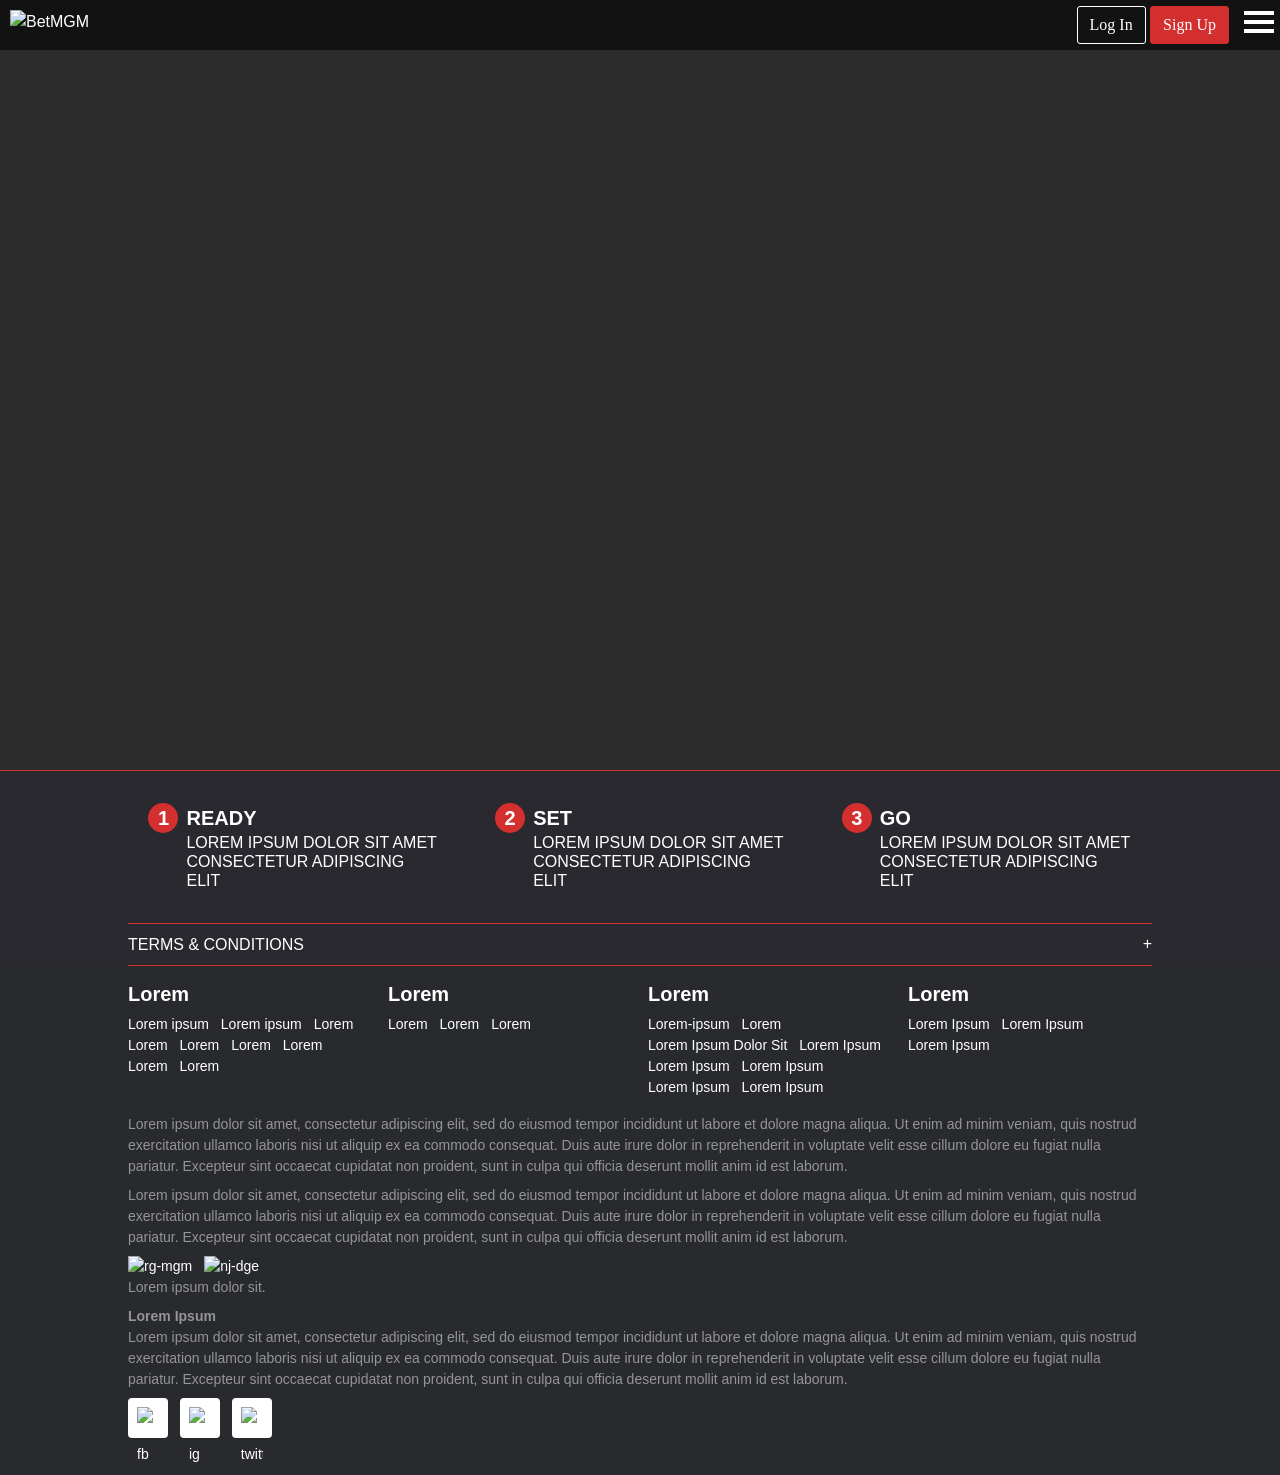
==== LP Tester Tool latest version 07.07/index.html @ 69df2539 "Add files via upload" ====
<!DOCTYPE html>
<html lang="en">
<link rel="stylesheet" href="./style.css">
<link rel="stylesheet" href="./header.css">
<link rel="stylesheet" href="./mobileview.css">
<link rel="stylesheet" href="./bottom.css">
<link rel="stylesheet" href="./sidemenu.css">

<head>
  <meta charset="UTF-8">
  <title>Landing Page Tool</title>
</head>

<body>
  <div class="header-mobile">
    <div class="header-betmgm">
      <div class="header-logo">
        <img src="https://scmedia.itsfogo.com/$-$/a81dc586a10a4528b06f33ec41627056.svg" alt="BetMGM" class="brand-logo"
          id="brandLogo-betmgm">
      </div>
      <div class="betmgm-button-container">
        <a class="button button-secondary-betmgm">Log In</a>
        <a class="button button-primary-betmgm" id="btnColorMC">Sign Up</a>
        <!-- Hamburger Icon -->
        <div class="hamburger" onclick="toggleMenu()">
          <div></div>
          <div></div>
          <div></div>
        </div>
      </div>
    </div>

    <div class="header-borgata">
      <div class="header-logo">
        <img src="https://scmedia.itsfogo.com/$-$/8aa87cace9824f0e895d41fa8accbc35.svg" class="brand-logo" alt="Borgata"
          id="brandLogo-borgata">
      </div>
      <div class="borgata-button-container">
        <a class="button button-secondary-borgata">LOG IN</a>
        <a class="button button-primary-borgata" id="btnColorBC">REGISTER</a>
        <div class="hamburger" onclick="toggleMenu()">
          <div></div>
          <div></div>
          <div></div>
        </div>
      </div>
    </div>

    <div class="header-wof">
      <div class="header-logo">
        <img src="https://scmedia.wheeloffortunecasino.com/$-$/0562de9d17fb436cbad1a27a4b3942be.svg" alt="BetMGM"
          class="brand-logo" id="brandLogo-wof">
      </div>
      <div class="wof-button-container">
        <a class="button button-secondary-wof">LOG IN</a>
        <a class="button button-primary-wof" id="btnColorWOF">SIGN UP</a>
        <div class="hamburger" onclick="toggleMenu()">
          <div></div>
          <div></div>
          <div></div>
        </div>
      </div>
    </div>

    <div class="header-pc">
      <div class="header-logo">
        <img src="https://scmedia.itsfogo.com/$-$/dfc83d8300fb4c0f9302c4e52c31d0fd.png" alt="BetMGM" class="brand-logo"
          id="brandLogo-pc">
      </div>
      <div class="pc-button-container">
        <a class="button button-secondary-pc">LOG IN</a>
        <a class="button button-primary-pc" id="btnColorPC">SIGN UP</a>
        <div class="hamburger" onclick="toggleMenu()">
          <div></div>
          <div></div>
          <div></div>
        </div>
      </div>
    </div>
  </div>

  <div id="preview" class="preview-container preview-desktop">
    <div id="hero" class="hero-image left">
      <img id="heroImg" src="" alt="">
      <button class="button button-primary-betmgm buttonHero">Sign Up</button>
      <button class="button button-primary-borgata buttonHero">SIGN UP</button>
      <button class="button button-primary-wof buttonHero">SIGN UP</button>
      <button class="button button-primary-pc buttonHero">SIGN UP</button>
    </div>
  </div>

  <div class="preview-mobile">
    <div id="preview-mobile" class="preview-container preview-mobile_inner-box">
      <div id="hero" class="hero-image left">
        <img id="mobileImg" src="" alt="">
      </div>
    </div>
  </div>

  <div class="bottom-container">
    <section class="steps">
      <div class="one-wrapper">
        <div class="steps-list">
          <div class="steps-item">
            <span class="steps-circle">1</span>
            <div class="steps-content">
              <p class="steps-title">READY</p>
              <p class="steps-copy">Lorem ipsum dolor sit amet consectetur adipiscing elit</p>
            </div>
          </div>
          <div class="steps-item">
            <span class="steps-circle">2</span>
            <div class="steps-content">
              <p class="steps-title">SET</p>
              <p class="steps-copy">Lorem ipsum dolor sit amet consectetur adipiscing elit</p>
            </div>
          </div>
          <div class="steps-item-3">
            <span class="steps-circle">3</span>
            <div class="steps-content">
              <p class="steps-title">GO</p>
              <p class="steps-copy">Lorem ipsum dolor sit amet consectetur adipiscing elit</p>
            </div>
          </div>
        </div>
      </div>
    </section>

    <section class="tyc">
      <div class="one-wrapper">
        <div class="tyc-container">
          <input class="tyc-toggle h-hide" aria-hidden="true" type="checkbox" name="tyc-checkbox" id="tyc-checkbox">
          <label class="tyc-title" for="tyc-checkbox">TERMS & CONDITIONS</label>
          <div class="tyc-content" aria-hidden="false">
            <p><strong>LOREM IPSUM</strong></p>
            <ul>
              <li>
                "Sed ut perspiciatis unde omnis iste natus error sit voluptatem accusantium doloremque laudantium, totam
                rem aperiam, eaque ipsa quae ab illo inventore veritatis et quasi architecto beatae vitae dicta sunt
                explicabo. Nemo enim ipsam voluptatem quia voluptas sit aspernatur aut odit aut fugit, sed quia
                consequuntur magni dolores eos qui ratione voluptatem sequi nesciunt. Neque porro quisquam est, qui
                dolorem ipsum quia dolor sit amet, consectetur, adipisci velit, sed quia non numquam eius modi tempora
                incidunt ut labore et dolore magnam aliquam quaerat voluptatem. Ut enim ad minima veniam, quis nostrum
                exercitationem ullam corporis suscipit laboriosam, nisi ut aliquid ex ea commodi consequatur? Quis autem
                vel eum iure reprehenderit qui in ea voluptate velit esse quam nihil molestiae consequatur, vel illum
                qui dolorem eum fugiat quo voluptas nulla pariatur?"
              </li>
            </ul>
            <p>
              <strong>LOREM IPSUM</strong>
            </p>
            <ul>
              <li>
                "Sed ut perspiciatis unde omnis iste natus error sit voluptatem accusantium doloremque laudantium, totam
                rem aperiam, eaque ipsa quae ab illo inventore veritatis et quasi architecto beatae vitae dicta sunt
                explicabo. Nemo enim ipsam voluptatem quia voluptas sit aspernatur aut odit aut fugit, sed quia
                consequuntur magni dolores eos qui ratione voluptatem sequi nesciunt. Neque porro quisquam est, qui
                dolorem ipsum quia dolor sit amet, consectetur, adipisci velit, sed quia non numquam eius modi tempora
                incidunt ut labore et dolore magnam aliquam quaerat voluptatem. Ut enim ad minima veniam, quis nostrum
                exercitationem ullam corporis suscipit laboriosam, nisi ut aliquid ex ea commodi consequatur? Quis autem
                vel eum iure reprehenderit qui in ea voluptate velit esse quam nihil molestiae consequatur, vel illum
                qui dolorem eum fugiat quo voluptas nulla pariatur?"
              </li>
            </ul>
            <p>
              <strong>LOREM IPSUM</strong>
            </p>
            <ul>
              <li>
                "Sed ut perspiciatis unde omnis iste natus error sit voluptatem accusantium doloremque laudantium, totam
                rem aperiam, eaque ipsa quae ab illo inventore veritatis et quasi architecto beatae vitae dicta sunt
                explicabo. Nemo enim ipsam voluptatem quia voluptas sit aspernatur aut odit aut fugit, sed quia
                consequuntur magni dolores eos qui ratione voluptatem sequi nesciunt. Neque porro quisquam est, qui
                dolorem ipsum quia dolor sit amet, consectetur, adipisci velit, sed quia non numquam eius modi tempora
                incidunt ut labore et dolore magnam aliquam quaerat voluptatem. Ut enim ad minima veniam, quis nostrum
                exercitationem ullam corporis suscipit laboriosam, nisi ut aliquid ex ea commodi consequatur? Quis autem
                vel eum iure reprehenderit qui in ea voluptate velit esse quam nihil molestiae consequatur, vel illum
                qui dolorem eum fugiat quo voluptas nulla pariatur?"
              </li>
            </ul>
            <p>
              <strong>LOREM IPSUM</strong>
            </p>
            <ul>
              <li>
                "Sed ut perspiciatis unde omnis iste natus error sit voluptatem accusantium doloremque laudantium, totam
                rem aperiam, eaque ipsa quae ab illo inventore veritatis et quasi architecto beatae vitae dicta sunt
                explicabo. Nemo enim ipsam voluptatem quia voluptas sit aspernatur aut odit aut fugit, sed quia
                consequuntur magni dolores eos qui ratione voluptatem sequi nesciunt. Neque porro quisquam est, qui
                dolorem ipsum quia dolor sit amet, consectetur, adipisci velit, sed quia non numquam eius modi tempora
                incidunt ut labore et dolore magnam aliquam quaerat voluptatem. Ut enim ad minima veniam, quis nostrum
                exercitationem ullam corporis suscipit laboriosam, nisi ut aliquid ex ea commodi consequatur? Quis autem
                vel eum iure reprehenderit qui in ea voluptate velit esse quam nihil molestiae consequatur, vel illum
                qui dolorem eum fugiat quo voluptas nulla pariatur?"
              </li>
            </ul>
            <p>
              <strong>LOREM IPSUM</strong>
            </p>
            <ul>
              <li>
                "Sed ut perspiciatis unde omnis iste natus error sit voluptatem accusantium doloremque laudantium, totam
                rem aperiam, eaque ipsa quae ab illo inventore veritatis et quasi architecto beatae vitae dicta sunt
                explicabo. Nemo enim ipsam voluptatem quia voluptas sit aspernatur aut odit aut fugit, sed quia
                consequuntur magni dolores eos qui ratione voluptatem sequi nesciunt. Neque porro quisquam est, qui
                dolorem ipsum quia dolor sit amet, consectetur, adipisci velit, sed quia non numquam eius modi tempora
                incidunt ut labore et dolore magnam aliquam quaerat voluptatem. Ut enim ad minima veniam, quis nostrum
                exercitationem ullam corporis suscipit laboriosam, nisi ut aliquid ex ea commodi consequatur? Quis autem
                vel eum iure reprehenderit qui in ea voluptate velit esse quam nihil molestiae consequatur, vel illum
                qui dolorem eum fugiat quo voluptas nulla pariatur?"
              </li>
            </ul>
          </div>
        </div>
    </section>

    <footer class="lp-footer">
      <div class="one-wrapper">
        <!-- INTERNAL -->
        <div class="internal-content">
          <div class="l-flex__item l-flex--column">
            <h4 class="lp-footer__links-category">Lorem</h4>
            <ul class="lp-footer__links-list">
              <li class="list-inline-item">
                <a>Lorem ipsum</a>
              </li>
              <li class="list-inline-item">
                <a>Lorem ipsum</a>
              </li>
              <li class="list-inline-item">
                <a>Lorem</a>
              </li>
              <li class="list-inline-item">
                <a>Lorem</a>
              </li>
              <li class="list-inline-item">
                <a>Lorem</a>
              </li>
              <li class="list-inline-item">
                <a>Lorem</a>
              </li>
              <li class="list-inline-item">
                <a>Lorem</a>
              </li>
              <li class="list-inline-item">
                <a>Lorem</a>
              </li>
              <li class="list-inline-item">
                <a>Lorem</a>
              </li>


            </ul>
          </div>
          <div class="l-flex__item l-flex--column">
            <h4 class="lp-footer__links-category">
              <span>Lorem</span>
            </h4>
            <ul class="lp-footer__links-list">
              <li class="list-inline-item">
                <a>Lorem</a>
              </li>
              <li class="list-inline-item">
                <a>Lorem</a>
              </li>
              <li class="list-inline-item">
                <a>Lorem</a>
              </li>
            </ul>
          </div>
          <div class="l-flex__item l-flex--column">
            <h4 class="lp-footer__links-category">Lorem</h4>
            <ul class="lp-footer__links-list">
              <li class="list-inline-item">
                <a>Lorem-ipsum</a>
              </li>
              <li class="list-inline-item">
                <a>Lorem</a>
              </li>
              <li class="list-inline-item">
                <a>Lorem Ipsum Dolor Sit</a>
              </li>
              <li class="list-inline-item">
                <a>Lorem Ipsum</a>
              </li>
              <li class="list-inline-item">
                <a>Lorem Ipsum</a>
              </li>
              <li class="list-inline-item">
                <a>Lorem Ipsum</a>
              </li>
              <li class="list-inline-item">
                <a>Lorem Ipsum</a>
              </li>
              <li class="list-inline-item">
                <a>Lorem Ipsum</a>
              </li>
            </ul>
          </div>
          <div class="l-flex__item l-flex--column">
            <h4 class="lp-footer__links-category">Lorem</h4>
            <ul class="lp-footer__links-list">

              <li class="list-inline-item">
                <a>Lorem Ipsum</a>
              </li>
              <li class="list-inline-item">
                <a>Lorem Ipsum</a>
              </li>
              <li class="list-inline-item">
                <a>Lorem Ipsum</a>
              </li>
            </ul>
          </div>
        </div>
        <!-- LICENSE -->
        <div class="footer-container">

          <!-- COOKIE POLICY -->
          <p class="footer-message">Lorem ipsum dolor sit amet, consectetur adipiscing elit, sed do eiusmod tempor
            incididunt ut labore et dolore magna aliqua. Ut enim ad minim veniam, quis nostrud exercitation ullamco
            laboris nisi ut aliquip ex ea commodo consequat. Duis aute irure dolor in reprehenderit in voluptate velit
            esse cillum dolore eu fugiat nulla pariatur. Excepteur sint occaecat cupidatat non proident, sunt in culpa
            qui officia deserunt mollit anim id est laborum.</p>
          <!-- LICENSE -->
          <p class="footer-message">Lorem ipsum dolor sit amet, consectetur adipiscing elit, sed do eiusmod tempor
            incididunt ut labore et dolore magna aliqua. Ut enim ad minim veniam, quis nostrud exercitation ullamco
            laboris nisi ut aliquip ex ea commodo consequat. Duis aute irure dolor in reprehenderit in voluptate velit
            esse cillum dolore eu fugiat nulla pariatur. Excepteur sint occaecat cupidatat non proident, sunt in culpa
            qui officia deserunt mollit anim id est laborum.</p>

          <!-- LOGOS -->
          <div class="license-logos">

            <a><img alt="rg-mgm" loading="lazy"
                src="https://scmedia.itsfogo.com/$-$/f6491e793e2b4af99b255ba7e7f6315b.png?h=55&amp;w=55"></a>

            <a><img alt="nj-dge" src="https://scmedia.nj.betmgm.com/$-$/0bf3a90ddbb54d0593bff4dd12b286a5.png?h=55"></a>

            <p class="footer-message">Lorem ipsum dolor sit.</p>

          </div>
          <!---- ACCESSIBILITY --->
          <span class="footer-message"><strong>Lorem Ipsum</strong></span>
          <p class="footer-message">Lorem ipsum dolor sit amet, consectetur adipiscing elit, sed do eiusmod tempor
            incididunt ut labore et dolore magna aliqua. Ut enim ad minim veniam, quis nostrud exercitation ullamco
            laboris nisi ut aliquip ex ea commodo consequat. Duis aute irure dolor in reprehenderit in voluptate velit
            esse cillum dolore eu fugiat nulla pariatur. Excepteur sint occaecat cupidatat non proident, sunt in culpa
            qui officia deserunt mollit anim id est laborum.</p>
          <!-- SOCIAL -->
           <div class="social-content">
           <a>
            <img class="footer-social-logo fb" src="https://www.svgrepo.com/show/501193/facebook-boxed.svg" alt="theme-fb" loading="lazy">
           </a>
           <a>
            <img class="footer-social-logo ig" src="https://www.svgrepo.com/show/521711/instagram.svg" alt="theme-ig" loading="lazy">
           </a>
           <a>
            <img  class="footer-social-logo twitter" src="https://www.svgrepo.com/show/508977/twitter-3.svg" alt="theme-twitter" loading="lazy">
           </a>
           </div>

                 <!-- <div class="social-content">
      <a>
      <img class="footer-social-logo fb" style="height: auto;" alt="theme-fb" loading="lazy" src="https://scmedia.nj.betmgm.com/$-$/13b02620106f4c2095b453608402f549.png">
      </a>
      <a>
      <img class="footer-social-logo ig" style="height: auto;" alt="theme-ig" loading="lazy" src="https://scmedia.nj.betmgm.com/$-$/e244be9983c54921a8151d3aa31d2e16.png">
      </a>
      <a>
      <img class="footer-social-logo twitter" style="height: auto;" alt="theme-tw" loading="lazy" src="https://www.svgrepo.com/show/508977/twitter-3.svg">
      </a>
      </div> -->
          <!-- <div class="social-content">
            <a>
              <img class="footer-social-logo fb" style="height: auto;" alt="theme-fb" loading="lazy"
                src="./LP Tester Tool latest version/Assets/facebook-svgrepo-com.svg">
            </a>
            <a>
              <img class="footer-social-logo ig" style="height: auto;" alt="theme-ig" loading="lazy"
                src="./LP Tester Tool latest version/Assets/instagram-svgrepo-com.svg">
            </a>
            <a>
              <img class="footer-social-logo twitter" style="height: auto; " alt="theme-tw" loading="lazy"
                src="./LP Tester Tool latest version/Assets/twitter-154-svgrepo-com.svg">
            </a>
          </div> -->
        </div>
      </div>
  </div>
  <div class="menu-content" id="menu">
    <div class="pop-up-container">
      <div class="controls">
        <div class="select-brand">
          <div class="label">Select Brand</div>
          <div class="icons">
            <div class="betmgm-icon" data-brand="betmgm"><img src="./Assets/betmgm.svg"></div>
            <div class="borgata-icon" data-brand="borgata"><img src="./Assets/borgata.svg"></div>
            <div class="wof-icon" data-brand="wof"><img src="./Assets/wof.svg"></div>
            <div class="pc-icon" data-brand="pc"><img src="./Assets/pc.svg"></div>
          </div>
        </div>

        <div class="state-selector" style="margin-top: 1rem;">
          <div class="label">Select State</div>
          <select id="stateSelect" style="color: black;"></select>
        </div>

        <div class="product-type-selector">
          <div class="label">Select Product</div>
          <select id="productType" style="color: black;">
            <option value="casino">Casino</option>
            <option value="poker">Poker</option>
            <option value="sports">Sports</option>
          </select>

          <div class="finalize-container">
            <button id="submitBtnState" class="finalize" style="color: #FFF;">Save</button>
          </div>
        </div>




        <div class="upload-container">
          <div class="label">
            Upload Assets
          </div>
          <label style="margin-bottom: 1rem;">
            Hero Position
            <select id="heroPosition" style="color: black;">
              <option value="left">Left</option>
              <option value="center">Center</option>
              <option value="right">Right</option>
            </select>
          </label>
          <div class="hero-position-container">

          </div>
          <label>
            Desktop Background
          </label>
          <div class="file-upload-wrapper">
            <input type="file" id="bgUpload" accept="image/*">
          </div>
          <label>
            Mobile Background
          </label>
          <input type="file" id="mobileUpload" accept="image/*">
          <label>
            Hero PNG
          </label>
          <input type="file" id="heroUpload" accept="image/png">
          <button onclick="resetView()">Reset</button>
        </div>

        <div class="mobile-view">
          <div class="switch-box">
            <label class="switch">
              <input type="checkbox">
              <span class="slider round"></span>
            </label>
            <label class="mobile-label">Mobile View</label>
          </div>

          <div id="imgAdjust" class="image-adjust">
            <div class="adjustWidth">
              <label for="adjust" class="dimension-adjust">Width</label>
              <input type="text" id="currentWidth" name="adjust-width" />
            </div>

            <div class="adjustHeight">
              <label for="adjust" class="dimension-adjust">Height</label>
              <input type="text" id="currentHeight" name="adjust-height" />
            </div>
          </div>
          <button class="finalize">Save</button>
        </div>
      </div>
    </div>
  </div>
  </div>

  <script>
    const preview = document.getElementById('preview');
    const previewMobile = document.getElementById('preview-mobile');
    const heroDiv = document.getElementById('hero');
    const heroImg = document.getElementById('heroImg');
    const mobileUpload = document.getElementById('mobileImg'); // Where the mobile image will be shown
    const bgUpload = document.getElementById('bgUpload');
    const mobileUpload2 = document.getElementById('mobileUpload'); // The upload button for mobile image
    const heroUpload = document.getElementById('heroUpload');
    const currentWidth = document.getElementById("currentWidth");
    const currentHeight = document.getElementById("currentHeight");
    const previewInnerBox = document.querySelector('.preview-mobile_inner-box');
    const finalizeButton = document.querySelector('.finalize'); // Save Button
    const heroPosition = document.getElementById("heroPosition");
    const checkBox = document.querySelector(".switch input");
    const headerMobile = document.querySelector(".header-mobile");
    const headerBetMGM = document.querySelector(".header-betmgm");
    const headerBorgata = document.querySelector(".header-borgata");
    const headerWOF = document.querySelector(".header-wof");
    const headerPC = document.querySelector(".header-pc");
    const buttonBorgata = document.querySelector(".button-primary-borgata");

    let imageUploaded = false;

    document.getElementById('heroPosition').addEventListener('change', function () {
      heroDiv.className = `hero-image ${this.value}`;
    });

    // Desktop Upload - Image on Desktop only shows on Desktop
    document.getElementById('bgUpload').addEventListener('change', function (e) {
      const file = e.target.files[0];
      if (file) {
        const url = URL.createObjectURL(file);
        preview.style.backgroundImage = `url('${url}')`;
      }
    });

    // Mobile Upload - Image uploaded on Mobile only shows on Mobile

    mobileUpload2.addEventListener('change', function (e) {
      const file = e.target.files[0];
      if (file) {
        const url = URL.createObjectURL(file);
        previewMobile.style.backgroundImage = `url('${url}')`;

        // Upon upload, allows DOM to "read" image data thus allowing us to extract its width and height values and display it on the input text tag.
        const img = new Image();
        img.src = url;
        img.onload = function () {
          currentWidth.value = `${img.width}`;
          currentHeight.value = `${img.height}`;
        };
      }
    });

    // Function to apply changes - Allows us to modify the value in the input text tag of width and height
    function applyChanges() {
      const newHeight = currentHeight.value.trim();
      const newWidth = currentWidth.value.trim();

      if (newHeight && !isNaN(newHeight)) {
        previewInnerBox.style.height = `${newHeight}px`;
      }

      if (newWidth && !isNaN(newWidth)) {
        previewInnerBox.style.width = `${newWidth}px`;
      }
    }

    // Makes Save button functional - Applies the new width and height we place
    finalizeButton.addEventListener('click', applyChanges);

    // Apply changes when Enter is pressed in the input fields
    currentWidth.addEventListener('keydown', function (e) {
      if (e.key === 'Enter') {
        applyChanges();
      }
    });

    currentHeight.addEventListener('keydown', function (e) {
      if (e.key === 'Enter') {
        applyChanges();
      }
    });

    document.getElementById('heroUpload').addEventListener('change', function (e) {
      const file = e.target.files[0];
      if (file) {
        const url = URL.createObjectURL(file);
        heroImg.src = url;
      }
    });

    function updateHeroButtonsVisibility() {
      const heroImg = document.getElementById('heroImg');
      const buttons = document.querySelectorAll('.buttonHero');

      if (!heroImg.src || heroImg.src.endsWith('/')) {
        buttons.forEach(btn => {
          btn.style.display = 'none';
        });
      } else {
        buttons.forEach(btn => {
          btn.style.display = 'none';
        });
      }
    }

    function resetView() {
      heroImg.src = "";
      updateHeroButtonsVisibility();
      preview.style.backgroundImage = "";
      previewMobile.style.backgroundImage = "";
      heroImg.src = "";
      bgUpload.value = "";
      mobileUpload2.value = "";
      heroUpload.value = "";
      currentHeight.value = "";
      currentWidth.value = "";
      heroPosition.value = "left";

      imgAdjust.style.opacity = "0";
      finalizeButton.style.opacity = "0";

      document.querySelectorAll('.buttonHero').forEach(btn => {
        btn.style.display = "none";
      });
    }

    preview.style.backgroundImage = '';
    previewMobile.style.backgroundImage = '';
    heroImg.src = '';
    bgUpload.value = '';
    mobileUpload2.value = '';
    heroUpload.value = '';
    currentHeight.value = "";
    currentWidth.value = "";
    heroPosition.value = "left";

    const headers = {
      'betmgm': document.querySelector('.header-betmgm'),
      'borgata': document.querySelector('.header-borgata'),
      'wof': document.querySelector('.header-wof'),
      'pc': document.querySelector('.header-pc'),
    };

    const icons = {
      'betmgm': document.querySelector('.betmgm-icon'),
      'borgata': document.querySelector('.borgata-icon'),
      'wof': document.querySelector('.wof-icon'),
      'pc': document.querySelector('.pc-icon'),
    };

    const controls = document.querySelector('.controls');
    const uploadContainer = document.querySelector('.upload-container');
    const stateSelector = document.querySelector('.state-selector');
    const productTypeSelector = document.querySelector('.product-type-selector');
    const finalizeContainer = document.querySelector('.finalize-container');
    const mobileviewContainer = document.querySelector('.mobile-view');

    const headerBackgrounds = {
      'betmgm': '#121212',
      'borgata': '#292a2e',
      'wof': '#121212',
      'pc': '#211551',
    };

    const buttons = {
      'betmgm': document.querySelector(".preview-desktop .button-primary-betmgm"),
      'borgata': document.querySelector(".preview-desktop .button-primary-borgata"),
      'wof': document.querySelector(".preview-desktop .button-primary-wof"),
      'pc': document.querySelector(".preview-desktop .button-primary-pc")
    };

    // 🖌️ Function to apply background color to all relevant containers
    function applyBackgroundColor(brand) {
      const bgColor = headerBackgrounds[brand];

      controls.style.backgroundColor = bgColor;
      uploadContainer.style.backgroundColor = bgColor;
      stateSelector.style.backgroundColor = bgColor;
      productTypeSelector.style.backgroundColor = bgColor;
      finalizeContainer.style.backgroundColor = bgColor;
      mobileviewContainer.style.backgroundColor = bgColor;
    }

    // 👁️ Function to show the correct header
    function showHeader(brand) {
      Object.keys(headers).forEach(key => {
        headers[key].style.display = (key === brand) ? 'flex' : 'none';
      });

      applyBackgroundColor(brand);
    }


    // Add event listeners to each icon
    Object.keys(icons).forEach(brand => {
      icons[brand].addEventListener('click', () => {
        showHeader(brand);
      });
    });

    // ✅ Set default brand on page load
    document.addEventListener('DOMContentLoaded', () => {
      const defaultBrand = 'betmgm';
      showHeader(defaultBrand);
    });

    document.addEventListener("DOMContentLoaded", function () {

      const desktopPreview = document.querySelector(".preview-desktop");
      const mobilePreview = document.querySelector(".preview-mobile");
      const headerMobile = document.querySelector(".header-mobile");
      const headerBetMGM = document.querySelector(".header-betmgm");
      const headerBorgata = document.querySelector(".header-borgata");
      const headerWOF = document.querySelector(".header-wof");
      const headerPC = document.querySelector(".header-pc");
      const headerBorgataIMG = document.querySelector(".header-wof img");
      const buttonBorgata = document.querySelector(".preview-desktop .button-primary-borgata");
      const stepsList = document.querySelector(".steps-list");
      const oneWrapper = document.querySelector(".one-wrapper");
      const stepsItems = document.querySelectorAll('.steps-item');
      const bottomContainer = document.querySelector('.bottom-container');
      const stepsItem3 = document.querySelector(".steps-item-3");
      const tycContainer = document.querySelector(".tyc-container");
      const internalContent = document.querySelector(".internal-content");
      const footerContainer = document.querySelector(".footer-container");



      let attempts = 0;
      const maxAttempts = 2;

      const intervalId = setInterval(() => {
        attempts++;
        const src = heroImg.getAttribute("src");
        const isEmpty = !src || src.trim() === "" || src.includes("about:blank");
        const isChecked = checkBox.checked;

        if (isEmpty || !isChecked) {
          document.querySelectorAll('.buttonHero').forEach(btn => {
            btn.style.display = "none";
            console.log(`attempt ${attempts}`);
          });
        }

        if (attempts >= maxAttempts) {
          clearInterval(intervalId);
        }
      }, 1000);

      function hideButtonsIfNeeded() {
        const src = heroImg.getAttribute("src");
        const isEmpty = !src || src.trim() === "" || src.includes("about:blank");
        const isChecked = checkBox.checked;

        if (isEmpty || !isChecked) {
          document.querySelectorAll('.buttonHero').forEach(btn => {
            btn.style.display = "none";
            console.log("delayed double-check");
          });
        }
      }

      function runHideButtonsSequence({ delay = 5, debounceTime = 5 } = {}) {
        let debounceTimer;

        clearTimeout(debounceTimer);
        debounceTimer = setTimeout(() => {
          requestAnimationFrame(() => {
            hideButtonsIfNeeded(); // Run immediately
            setTimeout(() => requestAnimationFrame(hideButtonsIfNeeded), delay); // Run again after delay
          });
        }, debounceTime);
      }


      checkBox.addEventListener("change", function () {
        if (this.checked) {
          // ✅ Mobile view setup
          mobilePreview.style.display = "block";
          desktopPreview.style.display = "none";
          headerMobile.style.alignItems = "center";
          headerBetMGM.style.width = "604px";
          headerBorgata.style.width = "604px";
          headerWOF.style.width = "604px";
          headerPC.style.width = "604px";
          headerBorgataIMG.style.height = "20px";
          headerBorgataIMG.style.padding = "15px";
          stepsList.style.flexDirection = "column";
          oneWrapper.style.width = "600px";
          stepsItems.forEach(item => item.classList.add("steps-item-mobile"));
          bottomContainer.style.width = "600px";
          bottomContainer.style.marginLeft = "34.3%";
          tycContainer.classList.add("tyc-container-mobile");
          internalContent.classList.add("internal-content-mobile");
          footerContainer.classList.add("footer-container-mobile");
        } else {
          // ✅ Desktop view setup
          desktopPreview.style.display = "block";
          mobilePreview.style.display = "none";
          headerMobile.style.alignItems = "";
          headerBetMGM.style.width = "";
          headerBorgata.style.width = "";
          headerWOF.style.width = "";
          headerPC.style.width = "";
          headerBorgataIMG.style.height = "30px";
          headerBorgataIMG.style.padding = "10px";
          stepsList.style.flexDirection = "row";
          oneWrapper.style.width = "1024px";
          stepsItems.forEach(item => {
            item.classList.remove("steps-item-mobile");
            item.style.borderBottom = '';
          });
          bottomContainer.style.width = "";
          bottomContainer.style.marginLeft = "";
          tycContainer.classList.remove("tyc-container-mobile");
          internalContent.classList.remove("internal-content-mobile");
          footerContainer.classList.remove("footer-container-mobile");

          const heroImg = document.getElementById("heroImg");
          if (!heroImg.src || heroImg.src === "" || heroImg.src.endsWith("/")) {
            document.querySelectorAll('.buttonHero').forEach(btn => {
              btn.style.display = "none";
            });
          }
        }

        runHideButtonsSequence(); // 🔥 Replaces manual double call
        applyProductColor();      // 🔄 Always reapply color logic
      });




      // BUTTONS under HERO IMAGE

      function updateButtonVisibility(header, button) {
        if (imageUploaded && (header.style.display !== "none" && getComputedStyle(header).display !== "none")) {
          button.style.display = "block";
        } else {
          button.style.display = "none";
        }
      }

      // Ensure buttons are hidden initially
      Object.keys(buttons).forEach(key => {
        buttons[key].style.display = "none";
      });

      // Add an event listener to monitor changes for all headers

      Object.keys(headers).forEach(key => {
        const observer = new MutationObserver(() => updateButtonVisibility(headers[key], buttons[key]));
        observer.observe(headers[key], { attributes: true, attributeFilter: ['style'] });
      });

      // Add an event listener for the file input to show buttons after an image is uploaded

      heroUpload.addEventListener('change', function () {
        if (this.files && this.files.length > 0) {
          imageUploaded = true;
          Object.keys(headers).forEach(key => {
            updateButtonVisibility(headers[key], buttons[key]);
          });
        }
      });
    });

    // Burger Menu

    function toggleMenu() {
      const menu = document.getElementById('menu');
      menu.classList.toggle('show');
    }

    // ===== Element Selectors =====
    const stateSelect = document.getElementById('stateSelect');
    const productSelect = document.getElementById('productType');
    function getLogoElement() {
      return document.getElementById(`brandLogo-${currentBrand}`);
    }
    const btnColorMC = document.getElementById('btnColorMC');
    const btnColorBC = document.getElementById('btnColorBC');
    const stepsSection = document.querySelector('.steps');
    const tycTitle = document.querySelector('.tyc-title');
    const brandIcons = document.querySelectorAll('.icons > div');
    const stepsItems = document.querySelectorAll('.steps-item');

    let currentBrand = 'betmgm'; // default brand

    // Available states per brand (matching your brandLogos keys)
    const brandStates = {
      betmgm: ['NJ', 'PA', 'WV', 'MI', 'ON'],
      borgata: ['NJ', 'PA'],
      wof: ['NJ', 'ON'],
      pc: ['NJ']
    };

    // ===== Brand Logos by State =====
    const brandLogos = {
      betmgm: {
        NJ: 'https://scmedia.nj.betmgm.com/$-$/1bc98331c0cf42498a92cf74129978ab.svg',
        PA: 'https://scmedia.itsfogo.com/$-$/43443280626141e0b569cddead5508ba.svg',
        WV: 'https://scmedia.wv.betmgm.com/$-$/c479aa437032433382b5d880d0969402.svg',
        MI: 'https://scmedia.itsfogo.com/$-$/57f303deabd64a6ea7dfbcf6e60683fd.svg',
        ON: 'https://scmedia.dc.betmgm.com/$-$/6e45ae90f456464bb5b1fb63770296bc.png'
      },
      borgata: {
        NJ: 'https://scmedia.itsfogo.com/$-$/8aa87cace9824f0e895d41fa8accbc35.svg',
        PA: 'https://scmedia.itsfogo.com/$-$/40d6905a04ca49f29649140865f543e2.svg',

      },
      wof: {
        NJ: 'https://scmedia.itsfogo.com/$-$/0562de9d17fb436cbad1a27a4b3942be.svg',
        ON: 'https://scmedia.itsfogo.com/$-$/0562de9d17fb436cbad1a27a4b3942be.svg'
      },
      pc: {
        NJ: 'https://scmedia.itsfogo.com/$-$/dfc83d8300fb4c0f9302c4e52c31d0fd.png',
      }
    };

    const allProducts = [
      { value: 'casino', label: 'Casino' },
      { value: 'poker', label: 'Poker' },
      { value: 'sports', label: 'Sports' }
    ];

    // ===== Product Color Mapping =====
    const productColors = {
      betmgm: {
        poker: '#00a35b',
        casino: '#d32f2f',
        sports: '#bda871'
      },
      borgata: {
        poker: '#f47523', // custom poker color for borgata
        casino: '#d21c5d',
        sports: '#5ac8e8'
      },
      wof: {
        casino: '#efe700'
      },
      pc: {
        casino: '#f00a47'
      }
    };


    // Function to update the logo image based on brand + state
    function updateLogo() {
      const selectedState = stateSelect.value;
      const logosForBrand = brandLogos[currentBrand] || {};
      const logoSrc = logosForBrand[selectedState];

      const logoImg = getLogoElement(); // get correct logo element for current brand
      if (logoImg) {
        logoImg.src = logoSrc || './Assets/default-logo.svg';
      }
    }

    // ===== Apply Product Color Scheme =====
    function applyProductColor() {
      const selectedProduct = productSelect.value;
      const brandProductColors = productColors[currentBrand] || {};
      const color = brandProductColors[selectedProduct];

      if (color) {
        btnColorMC.style.backgroundColor = color;
        btnColorMC.style.borderColor = color;
        btnColorMC.style.color = '#fff';
        btnColorBC.style.backgroundColor = color;
        btnColorBC.style.borderColor = color;
        btnColorBC.style.color = '#fff';
        stepsSection.style.borderTop = `1px solid ${color}`;
        tycTitle.style.borderTop = `1px solid ${color}`;
        tycTitle.style.borderBottom = `1px solid ${color}`;

        document.querySelectorAll('.steps-circle').forEach(circle => {
          circle.style.backgroundColor = color;
        });

        stepsItems.forEach(item => {
          if (item.classList.contains('steps-item-mobile')) {
            item.style.borderBottom = `1px solid ${color}`;
          }
        });

        document.querySelectorAll('.buttonHero').forEach(hero => {
          hero.style.backgroundColor = color;
        });

        document.querySelectorAll('.buttonHero').forEach(hero => {
          hero.style.borderColor = color;
        });
      } else {
        // Reset to defaults if color is not found
        btnColorMC.style.backgroundColor = '';
        btnColorMC.style.borderColor = '';
        btnColorMC.style.color = '';
        btnColorBC.style.backgroundColor = '';
        btnColorBC.style.borderColor = '';
        btnColorBC.style.color = '';
        stepsSection.style.borderTop = '';
        tycTitle.style.borderTop = '';
        tycTitle.style.borderBottom = '';

        document.querySelectorAll('.steps-circle').forEach(circle => {
          circle.style.backgroundColor = '';
        });

        stepsItems.forEach(item => {
          if (item.classList.contains('steps-item-mobile')) {
            item.style.borderBottom = '';
          }
        });

        document.querySelectorAll('.buttonHero').forEach(hero => {
          hero.style.backgroundColor = '';
        });

        document.querySelectorAll('.buttonHero').forEach(hero => {
          hero.style.borderColor = '';
        });
      }
    }


    // Update product options based on brand and state logic
    function updateProductOptions() {
      const selectedState = stateSelect.value;
      productSelect.innerHTML = '';

      let filteredProducts = allProducts;

      // Party Casino or Wheel of Fortune: only show Casino
      if (currentBrand === 'pc' || currentBrand === 'wof') {
        filteredProducts = allProducts.filter(p => p.value === 'casino');
      }
      // WV: remove Poker (unless already restricted above)
      else if (selectedState === 'WV') {
        filteredProducts = allProducts.filter(p => p.value !== 'poker');
      }

      // Populate product select dropdown
      filteredProducts.forEach(p => {
        const option = document.createElement('option');
        option.value = p.value;
        option.textContent = p.label;
        productSelect.appendChild(option);
      });

      // Reset selection if current product not in filtered list
      if (!Array.from(productSelect.options).some(o => o.value === productSelect.value)) {
        productSelect.selectedIndex = 0;
      }
      applyProductColor();  // <-- add this line
    }




    // Function to update state options dynamically based on brand
    function updateStateOptions() {
      const states = brandStates[currentBrand] || [];
      stateSelect.innerHTML = '';
      states.forEach(stateCode => {
        const option = document.createElement('option');
        option.value = stateCode;
        const stateNames = {
          NJ: 'New Jersey (NJ)',
          PA: 'Pennsylvania (PA)',
          WV: 'West Virginia (WV)',
          MI: 'Michigan (MI)',
          ON: 'Ontario (ON)'
        };
        option.textContent = stateNames[stateCode] || stateCode;
        stateSelect.appendChild(option);
      });

      if (stateSelect.options.length > 0) {
        stateSelect.selectedIndex = 0;
      }
    }

    // ===== Event: Brand Selection =====
    // Make sure your brand icon divs have data-brand attributes like <div data-brand="borgata" ...>
    brandIcons.forEach(icon => {
      icon.addEventListener('click', () => {
        currentBrand = icon.dataset.brand;
        updateStateOptions();
        updateProductOptions();
        updateLogo();
      });
    });

    stateSelect.addEventListener('change', () => {
      updateProductOptions();
      updateLogo();
    });

    // ===== Event: State Change =====
    stateSelect.addEventListener('change', updateLogo);

    // ===== Event: Product Change =====
    productSelect.addEventListener('change', applyProductColor);

    // ===== Optional: Update Mobile Borders for Responsive =====
    function updateMobileBorders() {
      const selectedProduct = productSelect.value;
      const color = productColors[selectedProduct];

      stepsItems.forEach(item => {
        if (item.classList.contains('steps-item-mobile')) {
          item.style.borderBottom = color ? `1px solid ${color}` : '';
        } else {
          item.style.borderBottom = '';
        }
      });
    }

    // Update mobile borders on window resize
    window.addEventListener('resize', updateMobileBorders);

    // ===== Initialize on page load =====
    document.addEventListener('DOMContentLoaded', () => {
      updateStateOptions();
      updateProductOptions();
      updateLogo();
    });


  </script>
</body>

</html>
---- LP Tester Tool latest version 07.07/style.css ----
body {
  font-family: sans-serif;
  margin: 0;
  background: #f4f4f4;
  overflow-x: hidden;
  background-color: #2C2C2C;
}

.controls {
  display: flex;
  flex-direction: column;
  justify-content: space-between;
  background-color: #121212;
  
  height: 300px;
  z-index: 99;
  /* width: 89.5vw; */
}

.select-brand {
    text-align: center;
    padding-bottom: 10px;
}

.label {
    color: #FFF;
    margin-bottom: 20px;
    font-size: 1rem;
    padding-top: 10px;
}

.betmgm-icon img, .borgata-icon img {
    height: 30px;
    padding: 10px;
}

.wof-icon img, .pc-icon img {
    height: 15px;
    padding: 10px;
}

.upload-container {
  display: flex;
  flex-direction: column;
  align-items: center;
  gap: 5px;
  /* width: 89.5vw; */
  width: 100%;
  padding: 20px 0 10px 0;
  border-top: 1px solid white;
}

.upload-container label {
    font-size: 1rem;
    color: #FFF;
    margin: 5px;
}

select, input[type="file"], button {
  padding: 5px;
  margin-top: 5px;
  color: #FFF;
  margin-right: 10px;
  padding-left: 10px;
}

.file-upload-wrapper {
  display: flex;
  justify-content: center;
  margin: 0 auto;
}

 input[type="file"] {
  margin: 0 auto;
  text-align: center;
 }


#heroPosition {
  color: #000;
  margin-left: 15px;
}

button {
  background-color: #2C2C2C;
  border: 1px solid transparent;
  border-radius: .75rem;
  box-sizing: border-box;
  color: #FFFFFF;
  cursor: pointer;
  flex: 0 0 auto;
  font-family: "Inter var",ui-sans-serif,system-ui,-apple-system,system-ui,"Segoe UI",Roboto,"Helvetica Neue",Arial,"Noto Sans",sans-serif,"Apple Color Emoji","Segoe UI Emoji","Segoe UI Symbol","Noto Color Emoji";
  font-size: 1rem;
  line-height: 1.5rem;
  padding: 0.2rem;
  text-align: center;
  text-decoration: none #6B7280 solid;
  text-decoration-thickness: auto;
  transition-duration: .2s;
  transition-property: background-color,border-color,color,fill,stroke;
  transition-timing-function: cubic-bezier(.4, 0, 0.2, 1);
  user-select: none;
  -webkit-user-select: none;
  touch-action: manipulation;
  width: 100px;
}

button:hover {
  background-color: #374151;
}

button:focus {
  box-shadow: none;
  outline: 2px solid transparent;
  outline-offset: 2px;
}

.preview-container {
  background-size: cover;
  background-position: center;
  position: relative;
  margin: 0 auto;
  height: 720px;
  margin-left: 0;
  background-color: #2C2C2C;
}

/* .preview-desktop {
  display: none; 
} */



.hero-image {
  position: absolute;
  max-width: 50%;
  max-height: 80%;
  top: 50%;
  transform: translateY(-50%);
  display: flex;
  flex-direction: column;
  gap: 50px;
}

.preview-desktop button {
  left: 44%;
}


/* .preview-desktop .button-primary-betmgm,
.preview-desktop .button-primary-borgata,
.preview-desktop .button-primary-wof,
.preview-desktop .button-primary-pc {
  display: none;
} */


.left { left: 0; }
.center { left: 50%; transform: translate(-50%, -50%); }
.right { right: 0; }

.hero-image img {
  width: 85%;
  height: auto;
}

.hero-position label {
  color: #FFF;
}

.hero-position select {
  color: #000;
}

/* SOCIALS */


.social-content {  
  padding-bottom: 10px;
}

.social-content img {
  width: 70%;
}

.footer-social-logo {
  max-width: 55%;
}

.fb {
  margin-left: 9px;
  margin-top: 9px;
}

.ig {
  margin-left: 9px;
  margin-top: 9px;
}

.twitter {
  margin-left: 9px;
  margin-top: 9px;

}
---- LP Tester Tool latest version 07.07/header.css ----
.header-mobile {
    display: flex;
    flex-direction: column;
    margin-left: 0;
}

.header-betmgm {
    background-color: #121212;
    height: 50px;
    display: flex;
    justify-content: space-between;
}

.header-borgata {
    background-color: #292a2e;
    height: 50px;
    display: flex;
    display: none;
    justify-content: space-between;
}

.header-wof {
    background-color: #121212;
    height: 50px;
    display: flex;
    display: none;
    justify-content: space-between;
}

.header-pc {
    background-color: #211551;
    height: 50px;
    display: flex;
    display: none;
    justify-content: space-between;
}

.header-betmgm img, .header-borgata img, .header-wof img, .header-pc img {
    height: 30px;
    padding: 10px;
}

.betmgm-icon, .borgata-icon, .wof-icon, .pc-icon {
    cursor: pointer;
}

.betmgm-button-container, .borgata-button-container, .wof-button-container, .pc-button-container {
    padding: 6px;
}

.button-primary-betmgm {
    background: #d12631;
    color: #FFF;
    border: 1px solid #d12631;
}

.button-secondary-betmgm {
    color: #fff;
    border: solid 1px #fff;
}

.button-primary-borgata {
    background: #d21c5d;
    color: #fff;
    border: 1px solid #d21c5d;
}

.button-secondary-borgata {
    color: #fff;
    border: solid 1px #fff;
}

.button-primary-wof {
    background: #efe700;
    color: #000;
    border: 1px solid #efe700;
}

.button-secondary-wof {
    color: #fff;
    border: solid 1px #fff;
}

.button-primary-pc {
    background: #f00a47;
    color: #fff;
    border: 1px solid #f00a47;
}

.button-secondary-pc {
    color: #fff;
    border: solid 1px #fff;
}

.button {
    font-family: "Roboto Condensed", sans-serif;
    border-radius: 3px;
    display: inline-flex;
    font-size: 1rem;
    font-weight: 400;
    overflow: hidden;
    padding: 6px 12px;
    position: relative;
    text-decoration: none;
    transition: all 0.15s ease-in-out;
}
---- LP Tester Tool latest version 07.07/mobileview.css ----
.mobile-label {
    position: relative;
    top: 0.5rem;
    color: #fff;
    margin-left: 10px;
}

.switch {
  position: relative;
  display: inline-block;
  width: 60px;
  height: 34px;
}

.switch input {
  opacity: 0;
  width: 0;
  height: 0;
  
}

.slider {
  position: absolute;
  cursor: pointer;
  top: 0;
  left: 0;
  right: 0;
  bottom: 0;
  background-color: #ccc;
  -webkit-transition: .4s;
  transition: .4s;
}

.slider:before {
  position: absolute;
  content: "";
  height: 26px;
  width: 26px;
  left: 4px;
  bottom: 4px;
  background-color: white;
  -webkit-transition: .4s;
  transition: .4s;
}

input:checked + .slider {
  background-color: #2196F3;
}

input:focus + .slider {
  box-shadow: 0 0 1px #2196F3;
}

input:checked + .slider:before {
  -webkit-transform: translateX(26px);
  -ms-transform: translateX(26px);
  transform: translateX(26px);
}

.slider.round {
  border-radius: 34px;
}

.slider.round:before {
  border-radius: 50%;
}

.mobile-view {
  padding-top: 25px;
}

.preview-mobile {
  display: none;
  background-repeat: no-repeat;
  display: none;
  background-position: center;
}

.preview-mobile_inner-box {
  background-size: contain;
  background-repeat: no-repeat;
  position: relative;  
  z-index: -11;
  width: 600px;
  height: 600px;
  margin-left: 653px;
}

/* Image Adjust Slider */

.image-adjust {
  display: none !important;
  margin-top: 15px;
  display: flex;
  flex-direction: column;  
  color: white;
  align-items: center;
  align-self: center;
  justify-content: center;
  text-align: center;
  text-align: center;
}

.image-adjust, .finalize {
  opacity: 0;
  transition: opacity .5s ease-out;
}



.adjustWidth, .adjustHeight {
  display: flex;
  gap: 20px; 
  margin-bottom: 5px;
}


.image-adjust input {
  width: 50px;
}

.image-adjust .adjustHeight label {
  margin-right: -5px;
}

.image-adjust .adjustHeight input {
  width: 51px;
  margin-right: 1px;
}


.adjust-width, .adjust-height {
  margin: auto auto;
  display: flex;
  justify-content: center;
  gap: 15px;
  align-items: center;
}

.finalize {
  display: flex;
  margin: 0 auto;
  text-align: center;
  justify-content: center;
  margin-top: 5px;
}
@media only screen and (max-width: 576px) {
  .steps-title {
    font-size: 1rem;
  }
  .steps-copy {
    font-size: 0.75rem;
  }
  .tyc-bullet-title {
    font-size: 14px;
  }
  .tyc-container ol li,
  .tyc-container ul li,
  .tyc-container p {
    font-size: 12px;
  }
}

@media only screen and (max-width: 576px) {
  .lp-nav {
    padding: 0.5rem;
  }
}

@media only screen and (max-width: 576px) {
  .copyright-copy {
    font-size: 14px;
  }
}
---- LP Tester Tool latest version 07.07/bottom.css ----
/* BRAND LOGO */
.footer-brand-logo {
	opacity: 0.5;
	margin: 1rem auto 0.5rem auto;
	height: 40px;
}
/* COOKIE POLICY/LICENSE */
.footer-message {
	margin-bottom: 0.5rem;
	color: hsla(0, 0%, 100%, .5);
	font-family: "Roboto Condensed", Verdana, Arial, Helvetica, sans-serif;
}
/* LICENSE LOGOS */
.license-logos {
	margin-bottom: 0.5rem;
}
.license-logos a img {
	height: 55px;
	width: auto;
}
.license-logos a:not(:last-child) {
	margin-right: 0.5rem;
}
@media only screen and (max-width: 576px) {
	.license-logos a img {
		height: 40px;
	}
}
/* SOCIAL */
.social-content {
	display: block;
}
.social-content a {
	display: inline-block;
	width: 40px;
	height: 40px;
	border-radius: 4px;
	background-color: #ffffff;
	margin-right: 0.5rem;
}
.payments-content img {
	width: 100%;
	height: auto;
}
.payments-toggle:checked ~ .payments-content {
	display: grid;
	grid-template-columns: repeat(10, 1fr);
	grid-gap: 0.5rem;
	border-bottom: 1px solid #d4d4d5;
	padding-bottom: 0.5rem;
}
.payments-toggle:checked ~ .footer-title:last-of-type {
	border-bottom: 0;
}
@media only screen and (max-width: 768px) {
	.payments-toggle:checked ~ .payments-content {
		grid-template-columns: repeat(5, 1fr);
	}
}
.payments-toggle,.payments-content {
	display: none;
}
.logo-block-content {
	display: grid;
	grid-template-columns: repeat(auto-fit, minmax(105px, 1fr));
}
.resort-img-header {
	margin-bottom: 0.5rem;
}
.resorts-toggle:checked ~ .resorts-content {
	display: block;
	padding-bottom: 0.5rem;
}
@media only screen and (max-width: 576px) {
	.resorts-toggle:checked ~ .resorts-content {
		text-align: center;
	}
}
.resorts-toggle,.resorts-content {
	display: none;
}
.prt-footer-content img {
	align-self: center;
	margin: 0 1rem 1rem 0;
	height: 35px;
	width: auto;
}
.prt-toggle:checked ~ .prt-footer-content {
	display: inline-flex;
	flex-wrap: wrap;
}
#prt-yahoo {
	max-height: 1rem;
}
#prt-water {
	padding-top: .5vw;
	height: 60px;
}
/* V6 PARTNER */
.data-content img {
	height: 35px;
	width: auto;
}
.data-toggle:checked ~ .data-content {
	display: block;
	padding-bottom: 0.5rem;
}
.prt-toggle,.prt-footer-content,.data-toggle,.data-content {
	display: none;
}
.internal-content {
	display: grid;
	grid-template-columns: repeat(4, 1fr);
	grid-gap: 1rem;
	padding: 1rem 0;
}
.internal-content-mobile{
	display: flex;
	flex-direction: column;
    margin-left: 15%;
    width: 75%;
}
.footer-container-mobile{
	width: 80%;
    margin-left: 10%;
}
.list-inline-item {
	display: inline-block;
}
.list-inline-item:not(:last-child) {
	margin-right: 0.5rem;
}
.list-inline-item a:hover {
	text-decoration: underline;
}
.lp-footer__links-category {
	font-size: 1.25rem;
	margin: 0 0 0.5rem;
	line-height: 1.2;
}
.lp-footer__links-list {
	list-style-type: none;
	margin: 0;
	padding: 0;
}
@media only screen and (max-width: 768px) {
	.internal-content {
		grid-template-columns: repeat(2, 1fr);
	}
}
@media only screen and (max-width: 414px) {
	.internal-content {
		grid-template-columns: repeat(1, 1fr);
	}
}
.lp-header {
	background-color: #121212;
}
.lp-nav {
	display: flex;
	justify-content: space-between;
	align-items: center;
	padding: 0.5rem 1rem;
	border-bottom: #bda871 1px solid;
}
.header-logos {
	display: flex;
}
.header-logos img {
	height: 40px;
}
.header-logos img:not(:last-child) {
	margin-right: 1rem;
}
.epcot-header-logos {
	display: flex;
}
.epcot-header-logos img {
	height: 30px;
}
.epcot-header-logos img:not(:last-child) {
	margin-right: 1rem;
}
.mobile-logo {
	display: none;
}
@media only screen and (max-width: 992px) {
	.mobile-logo {
		display: block;
	}
	.brand-logo {
		display: none;
	}
	.epcot-header-logos img:not(:last-child) {
		margin-right: 0.5rem;
	}
}
@media only screen and (max-width: 576px) {
	.lp-nav {
		padding: 0.5rem;
	}
}
.lp-nav {
	display: flex;
	justify-content: space-between;
	align-items: center;
	padding: 0.5rem 1rem;
	border-bottom: #d12631 1px solid;
}
@font-face {
	font-family: 'Roboto';
	font-display: swap;
	src: url('https://scmedia.itsfogo.com/$-$/487c754f8a5042c0aee3faf396d3a8d5.ttf') format('truetype');
	font-weight: normal;
}
@font-face {
	font-family: 'Roboto';
	font-display: swap;
	src: url('https://scmedia.itsfogo.com/$-$/741377e999284fe7af3b5f4e6ab2b674.ttf') format('truetype');
	font-weight: bold;
}
@font-face {
	font-family: 'Roboto Condensed';
	font-display: swap;
	src: url('https://scmedia.itsfogo.com/$-$/123f0f7697bc4eeebcb0c39a9a81e4b3.ttf') format('truetype');
}
@font-face {
	font-family: 'Roboto Condensed';
	font-display: swap;
	src: url('https://scmedia.itsfogo.com/$-$/3a12a8a9214e4b7bad29852c10ad3f1b.ttf') format('truetype');
	font-weight: bold;
}
/* html {
	box-sizing: border-box;
	font-size: 100%;
}
html *,html *:before,html *:after {
	box-sizing: inherit;
}
*/
body {
	background: #000;
	color: #fff;
	font-family: 'Roboto', Verdana, Arial, Helvetica, sans-serif;
	font-size: 1rem;
	line-height: 1.5;
	margin: 0;
	position: relative;
}
p,h1,h2,h3,h4,h5 {
	margin: 0;
	padding: 0;
}
img {
	align-self: center;
}
.h-hide {
	display: none;
}
.one-wrapper {
	margin: 0 auto;
	max-width: 1024px;
	width: 100%;
}
.l-flex {
	display: flex;
	flex-direction: row;
	justify-content: flex-start;
}
.l-flex--column {
	flex-direction: column;
}
.l-flex__item {
	display: flex;
}
.l-flex__item--align-self-center {
	align-self: center;
}
/* Buttons */
.button {
	font-family: "Roboto Condensed";
	border-radius: 3px;
	display: inline-flex;
	font-size: 1rem;
	font-weight: 400;
	overflow: hidden;
	padding: 6px 12px;
	position: relative;
	text-decoration: none;
	transition: all 0.15s ease-in-out;
}
.button-cta {
	font-size: 1.5rem;
	padding: 0.5rem 2rem;
}
.button-primary {
	background: #d12631;
	color: #fff;
	border: 1px solid #d12631;
}
.button-primary:hover {
	background: #de4c55;
	border-color: #de4c55;
}
.button-secondary {
	color: #fff;
	border: solid 1px #fff;
}
.button-secondary:hover {
	background-color: #414349;
}
.sticky-bar {
	align-content: center;
	background: rgba(0, 0, 0, 0.5);
	bottom: 0;
	display: flex;
	justify-content: center;
	padding: 12px 0;
	position: fixed;
	text-align: center;
	width: 100%;
}
.lp-header {
	background-color: #121212;
}
.lp-footer a,.lp-footer a:visited,.tyc-container a,.tyc-container a:visited {
	color: #fff;
	text-decoration: none;
}
/* HERO */
.hero {
	background: url('https://scmedia-us.itsfogo.com/$-$/18bee1acc1ad4e5092277e26f245aaaa.jpg') no-repeat center/cover #000;
	display: flex;
}
.hero-container {
	display: flex;
	flex-direction: column;
	width: 50%;
	text-align: center;
	padding: 6.5vw 0 5vw;
}
.hero-img {
	width: 93%;
	margin: 2vw 0vw 3vw 0;
}
.hero-mobile-img {
	display: none;
}
.hero-container .button {
	font-size: initial;
	margin: 0 auto;
}
/* STEPS */
.steps {
	color: #fff;
	text-transform: uppercase;
	background: #29292f;
	border-top: 1px solid #d12631;
	padding: 1rem 0;
}
.steps-list {
	display: flex;
	grid-template-columns: repeat(3, 1fr);
	grid-gap: 1rem;
	justify-content: center;
}
.steps-item {
	display: flex;
	padding: 1rem 2%;
	justify-content: center;
}
.steps-item-3 {
	display: flex;
	padding: 1rem 2%;
	justify-content: center;
}
.steps-item-mobile{
	padding: 1rem 2%;
	border-bottom: 1px solid #f00a47;
	justify-content: center;
	width: 85%;
    margin-left: 5%;
}
.steps-circle {
	font-family: "Roboto", Verdana, Arial, Helvetica, sans-serif;
	font-weight: bold;
	display: flex;
	color: #fff;
	background-color: #d12631;
	min-width: 30px;
	height: 30px;
	font-size: 1.25rem;
	align-items: center;
	justify-content: center;
	border-radius: 50%;
	margin-right: 0.5rem;
}
.steps-title {
	font-family: "Roboto", Verdana, Arial, Helvetica, sans-serif;
	font-weight: bold;
	font-size: 1.25rem;
}
.steps-copy {
	font-family: 'Roboto Condensed', Verdana, Arial, Helvetica, sans-serif;
	font-size: 1rem;
	line-height: 1.2;
}
/* T&C */
.tyc {
	background: #29292f;
}
.tyc-container {
	color: #fff;
}
.tyc-container-mobile{
	width: 90%;
    margin-left: 5%;
}
.tyc-container ol,.tyc-container ul {
	padding: 0 1.25rem;
	margin: 0.5rem 0;
}
.tyc-container ol li,.tyc-container ul li {
	margin: 0 0.5rem;
}
.tyc-title {
	border-top: solid 1px #d12631;
	border-bottom: solid 1px #d12631;
	cursor: pointer;
	display: flex;
	font-size: 1rem;
	justify-content: space-between;
	line-height: 2.6;
	position: relative;
}
.tyc-title:after {
	align-self: center;
	content: '+';
	display: block;
	font-size: 1rem;
	line-height: 1;
}
.tyc-toggle:checked ~ .tyc-content {
	display: block;
}
.tyc-toggle:checked ~ .tyc-title:after {
	content: '-';
}
.tyc-content {
	font-family: "Roboto Condensed", Verdana, Arial, Helvetica, sans-serif;
	display: none;
	font-size: 1rem;
	padding: 1rem 0;
	text-align: left;
}
.lp-footer {
	font-family: "Roboto Condensed", Verdana, Arial, Helvetica, sans-serif;
	font-size: 14px;
	background: #292a2e;
}
.footer-title {
	font-weight: bold;
	color: #fff;
	cursor: pointer;
	display: flex !important;
	font-size: 1rem;
	justify-content: space-between;
	line-height: 2.6;
	position: relative;
	border-top: 1px solid #d4d4d5;
}
.footer-title:last-of-type {
	border-bottom: 1px solid #d4d4d5;
}
.footer-title:after {
	align-self: center;
	content: '\02C5';
	display: block;
	font-size: 1rem;
	line-height: 1;
}
.lp-footer input[type="checkbox"]:checked ~ .footer-title:after {
	content: '\02C4';
}
.lp-footer hr {
	margin: 1rem 0;
	width: 100%;
	color: #d4d4d5;
}
@media only screen and (max-width: 1024px) {
	.one-wrapper {
		padding: 0 1rem;
	}
}
@media only screen and (max-width: 992px) {
	.hero {
		background: none;
		flex-direction: column;
	}
	.hero-container {
		width: 100%;
		display: none;
	}
	.hero-img {
		width: 75%;
		z-index: 1;
	}
	.hero-mobile-img {
		display: block;
		width: 100%;
	}
	.lp-header {
		position: fixed;
		width: 100%;
		z-index: 50;
	}
	.lp-main {
		padding-top: 57px;
	}
	.lp-footer {
		padding: 0 0 66px;
	}
	.button-cta {
		font-size: 1rem;
	}
	.steps {
		padding: 0;
	}
	.steps-list {
		display: flex;
		flex-direction: column;
		grid-gap: 0;
	}
	.steps-item {
		padding: 1rem 2%;
		border-bottom: 1px solid #d12631;
	}
	.steps-item:last-child {
		border: none;
	}
}
@media only screen and (max-width: 576px) {
	.steps-title {
		font-size: 1rem;
	}
	.steps-copy {
		font-size: 0.75rem;
	}
	.tyc-bullet-title {
		font-size: 14px;
	}
	.tyc-container ol li,.tyc-container ul li,.tyc-container p {
		font-size: 12px;
	}
}
---- LP Tester Tool latest version 07.07/sidemenu.css ----
/* .pop-up-button {
    width: fit-content;;
    padding: 2px 10px;
    margin-left: 15px;
    border-radius: 3px 6px;
} */

/* .pop-up-container {
    height: 20vh;
} */



.hamburger {
    display: inline-block;
    cursor: pointer;
    z-index: 100;
    float: right;
    padding: 0 0 0 15px;
    
}

.hamburger div {
    width: 30px;
    height: 4px;
    background-color: white;
    margin: 5px 0;
    transition: 0.4s;
}

.menu-content {
    display: none; /* Hidden by default */
    position: absolute;
    top: 50px;
    left: 92.8%;
    transform: translateX(-50%);
    /* width: 90%; */
    padding: 5px;
    box-shadow: 0 4px 8px rgba(0,0,0,0.1);
    z-index: 1000;
    /* justify-content: center; */
    height: 74.5vh;
}

.menu-content.show {
    display: flex; /* Show when toggled */
}

.state-selector,
.product-type-selector,
.switch-box {
    display: flex;
    flex-direction: column;
    align-items: center;
}
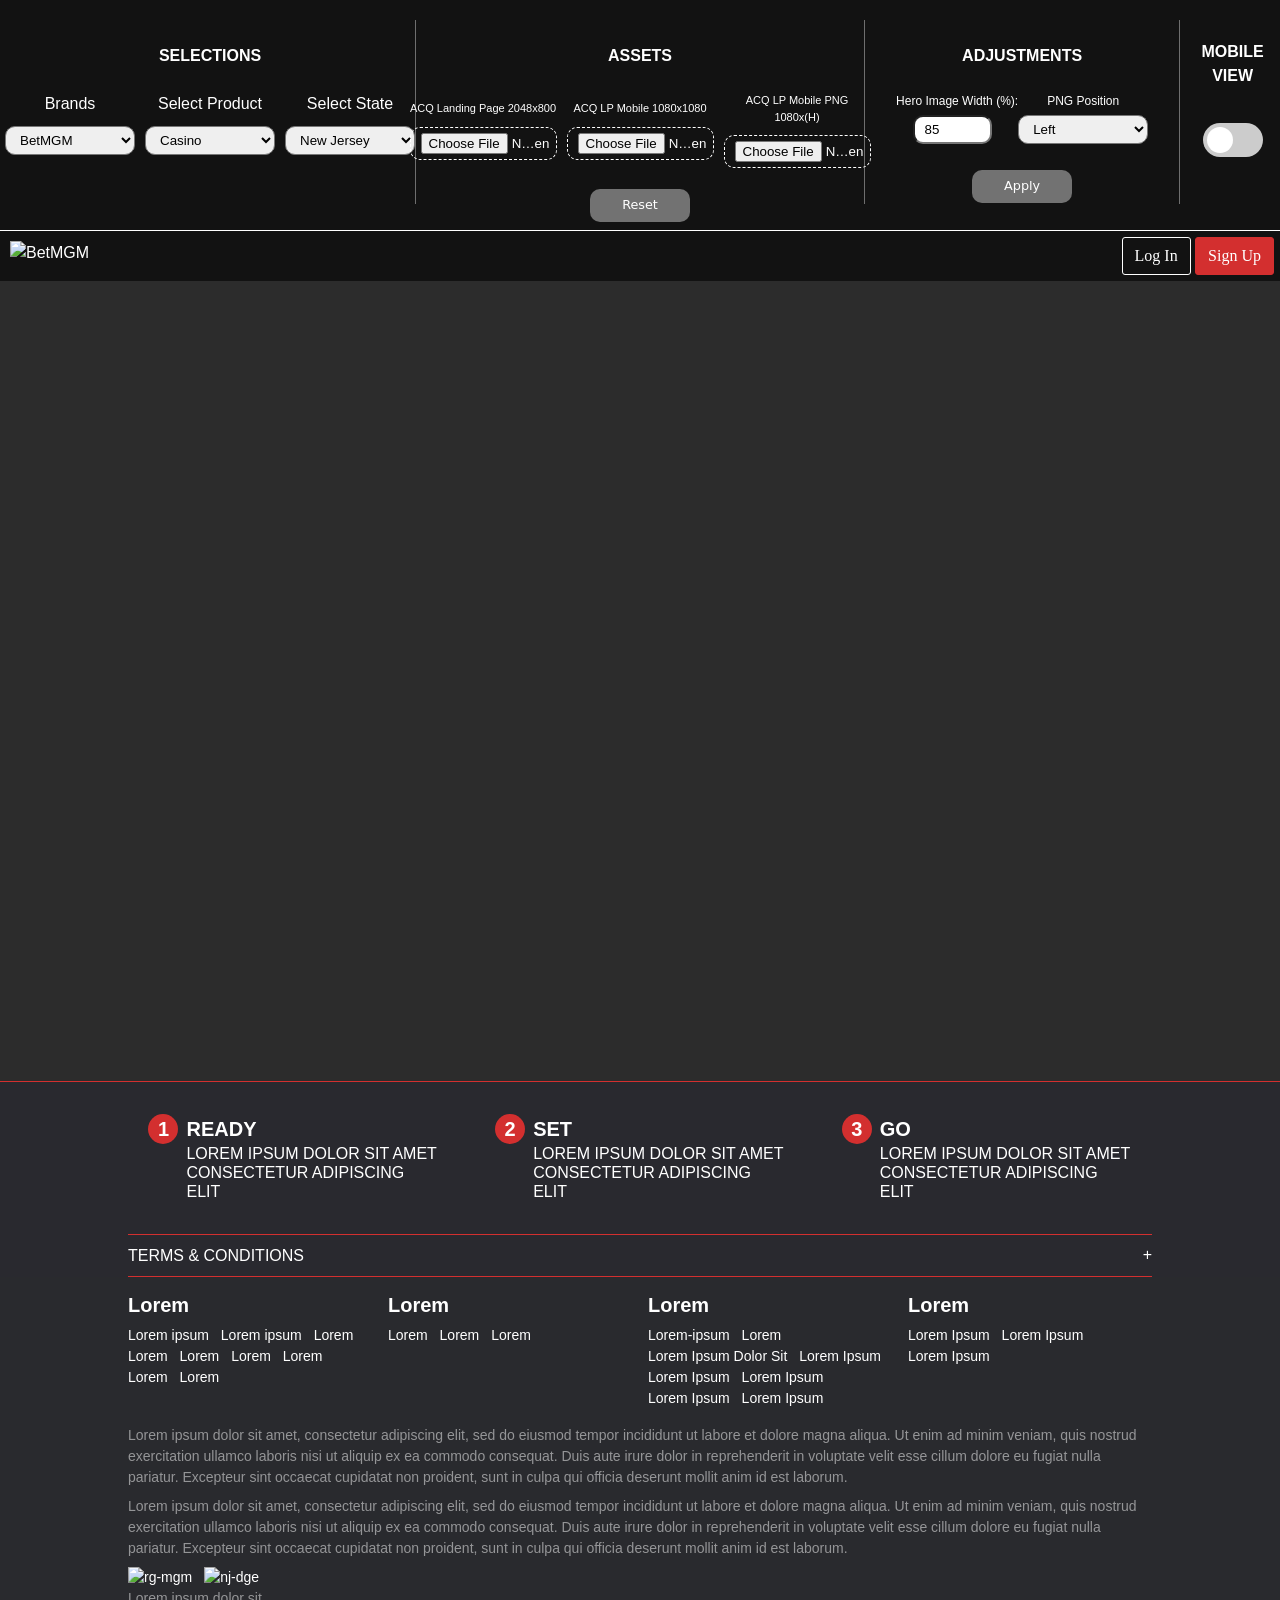
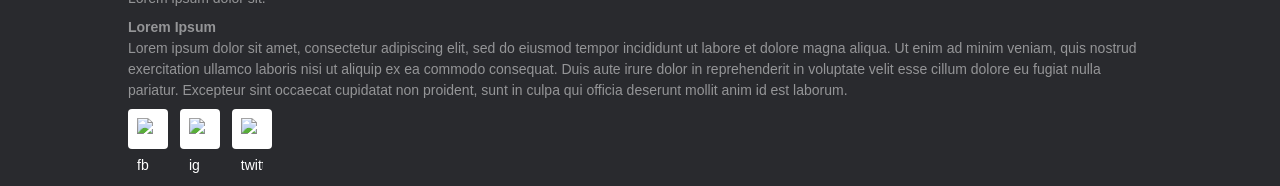
==== commit e87819fa: "Add files via upload" ====
--- a/LP Tester Tool latest version 07.07/index.html
+++ b/LP Tester Tool latest version 07.07/index.html
@@ -12,7 +12,118 @@
 </head>
 
 <body>
-  <div class="header-mobile">
+  <!-- HEADER -->
+  <div class="setting-container" id="menu">
+
+    <!-- SELECTIONS -->
+    <div class="dropdown-container">
+      <div class="dropdown-top">
+        <div class="label"><strong>SELECTIONS</strong></div>
+      </div>
+      <div class="dropdown-bottom">
+        <div class="select-brand">
+          <div class="label">Brands</div>
+          <select id="brand-select" style="color: black;">
+            <option value="betmgm">BetMGM</option>
+            <option value="borgata">Borgata</option>
+            <option value="wof">Wheel Of Fortune</option>
+            <option value="pc">Party Casino</option>
+            <option value="pp">Party Poker</option>
+          </select>
+        </div>
+        <div class="product-container">
+          <div class="label">Select Product</div>
+          <select id="productType" style="color: black;">
+            <option value="casino">Casino</option>
+            <option value="poker">Poker</option>
+            <option value="sports">Sports</option>
+          </select>
+        </div>
+        <div class="state-container">
+          <div class="state-selector">
+            <div class="label">Select State</div>
+            <select id="stateSelect" style="color: black;"></select>
+          </div>
+        </div>
+      </div>
+    </div>
+
+    <!-- UPLOADS -->
+    <div class="upload-container">
+      <div class="upload-top">
+        <div class="label"><strong>ASSETS</strong></div>
+      </div>
+      <div class="upload-bottom">
+        <div class="acq-desktop">
+          <label>ACQ Landing Page 2048x800</label>
+        <div class="file-upload-d">
+          <input type="file" id="bgUpload" accept="image/*">
+        </div>
+        </div>
+        <div class="acq-mobile">
+          <label>ACQ LP Mobile 1080x1080</label>
+          <div class="file-upload-m">
+            <input type="file" id="mobileUpload" accept="image/*">
+          </div>
+        </div>
+        <div class="acq-mobile-w">
+          <label>ACQ LP Mobile PNG 1080x(H)</label>
+          <div class="file-upload-png">
+            <input type="file" id="heroUpload" accept="image/png">
+          </div>
+        </div>
+      </div>
+      <div class="reset-button">
+        <button onclick="resetView()">Reset</button>
+      </div>
+    </div>
+
+    <!-- ADJUSTMENTS -->
+    <div class="adjustment-container">
+      <div class="adjustment-top">
+        <div class="label"><strong>ADJUSTMENTS</strong></div>
+      </div>
+      <div class="adjustment-bottom">
+        <div class="hero-size-controls">
+          <label for="heroWidth">Hero Image Width (%):</label>
+          <input type="number" id="heroWidth" min="1" max="100" value="85">
+        </div>
+        <div class="img-position-container">
+          <label>PNG Position</label>
+              <select id="heroPosition" style="color: black;">
+                <option value="left">Left</option>
+                <option value="center">Center</option>
+                <option value="right">Right</option>
+              </select>
+        </div>
+      </div>
+      <div class="btn-apply">
+        <button onclick="adjustHeroImage()">Apply</button>
+      </div>
+    </div>
+    
+    <!-- MOBILE VIEW -->
+    <div class="mobile-view-container">
+      <div class="mobile-view">
+        <div class="switch-box">
+          <label class="label"><strong>MOBILE VIEW</strong></label>
+          <label class="switch">
+          <input type="checkbox" id="checkBox">
+          <span class="slider round"></span>
+          </label>
+      </div>
+      </div>
+
+        <!-- <div class="hamburger" onclick="toggleMenu()" style="display: none;">
+          <div></div>
+          <div></div>
+          <div></div>
+        </div> -->
+    </div>
+    
+  </div>
+  
+    <div class="header-mobile">
     <div class="header-betmgm">
       <div class="header-logo">
         <img src="https://scmedia.itsfogo.com/$-$/a81dc586a10a4528b06f33ec41627056.svg" alt="BetMGM" class="brand-logo"
@@ -21,12 +132,6 @@
       <div class="betmgm-button-container">
         <a class="button button-secondary-betmgm">Log In</a>
         <a class="button button-primary-betmgm" id="btnColorMC">Sign Up</a>
-        <!-- Hamburger Icon -->
-        <div class="hamburger" onclick="toggleMenu()">
-          <div></div>
-          <div></div>
-          <div></div>
-        </div>
       </div>
     </div>
 
@@ -38,47 +143,46 @@
       <div class="borgata-button-container">
         <a class="button button-secondary-borgata">LOG IN</a>
         <a class="button button-primary-borgata" id="btnColorBC">REGISTER</a>
-        <div class="hamburger" onclick="toggleMenu()">
-          <div></div>
-          <div></div>
-          <div></div>
-        </div>
       </div>
     </div>
 
     <div class="header-wof">
       <div class="header-logo">
-        <img src="https://scmedia.wheeloffortunecasino.com/$-$/0562de9d17fb436cbad1a27a4b3942be.svg" alt="BetMGM"
+        <img src="https://scmedia.wheeloffortunecasino.com/$-$/0562de9d17fb436cbad1a27a4b3942be.svg" alt="WheelofFortune"
           class="brand-logo" id="brandLogo-wof">
       </div>
       <div class="wof-button-container">
         <a class="button button-secondary-wof">LOG IN</a>
         <a class="button button-primary-wof" id="btnColorWOF">SIGN UP</a>
-        <div class="hamburger" onclick="toggleMenu()">
-          <div></div>
-          <div></div>
-          <div></div>
-        </div>
       </div>
     </div>
 
     <div class="header-pc">
       <div class="header-logo">
-        <img src="https://scmedia.itsfogo.com/$-$/dfc83d8300fb4c0f9302c4e52c31d0fd.png" alt="BetMGM" class="brand-logo"
+        <img src="https://scmedia.itsfogo.com/$-$/dfc83d8300fb4c0f9302c4e52c31d0fd.png" alt="PartyCasino" class="brand-logo"
           id="brandLogo-pc">
       </div>
       <div class="pc-button-container">
         <a class="button button-secondary-pc">LOG IN</a>
         <a class="button button-primary-pc" id="btnColorPC">SIGN UP</a>
-        <div class="hamburger" onclick="toggleMenu()">
-          <div></div>
-          <div></div>
-          <div></div>
-        </div>
+      </div>
+    </div>
+
+    <div class="header-pp">
+      <div class="header-logo">
+        <img src="https://scmedia.nj.partypoker.com/$-$/5222a96d1c3342bbac83a32cd442444c.svg" alt="PartyPoker" class="brand-logo"
+          id="brandLogo-pp">
+      </div>
+      <div class="pp-button-container">
+        <a class="button button-secondary-pp">LOG IN</a>
+        <a class="button button-primary-pp" id="btnColorPP">SIGN UP</a>
       </div>
     </div>
   </div>
 
+  <!-- Landing Page Content -->
+
+  <!-- Navigation Landing Page -->
   <div id="preview" class="preview-container preview-desktop">
     <div id="hero" class="hero-image left">
       <img id="heroImg" src="" alt="">
@@ -86,6 +190,18 @@
       <button class="button button-primary-borgata buttonHero">SIGN UP</button>
       <button class="button button-primary-wof buttonHero">SIGN UP</button>
       <button class="button button-primary-pc buttonHero">SIGN UP</button>
+      <button class="button button-primary-pp buttonHero">SIGN UP</button>
+    </div>
+  </div>
+
+  <div id="imgAdjust" class="image-adjust">
+    <div class="adjustWidth">
+      <label for="adjust" class="dimension-adjust">Width</label>
+      <input type="text" id="currentWidth" name="adjust-width" />
+    </div>
+    <div class="adjustHeight">
+      <label for="adjust" class="dimension-adjust">Height</label>
+      <input type="text" id="currentHeight" name="adjust-height" />
     </div>
   </div>
 
@@ -97,6 +213,7 @@
     </div>
   </div>
 
+  <!-- Body Landing Page -->
   <div class="bottom-container">
     <section class="steps">
       <div class="one-wrapper">
@@ -125,7 +242,6 @@
         </div>
       </div>
     </section>
-
     <section class="tyc">
       <div class="one-wrapper">
         <div class="tyc-container">
@@ -214,9 +330,10 @@
         </div>
     </section>
 
+    <!-- FOOTER -->
     <footer class="lp-footer">
       <div class="one-wrapper">
-        <!-- INTERNAL -->
+
         <div class="internal-content">
           <div class="l-flex__item l-flex--column">
             <h4 class="lp-footer__links-category">Lorem</h4>
@@ -248,8 +365,6 @@
               <li class="list-inline-item">
                 <a>Lorem</a>
               </li>
-
-
             </ul>
           </div>
           <div class="l-flex__item l-flex--column">
@@ -313,32 +428,24 @@
             </ul>
           </div>
         </div>
-        <!-- LICENSE -->
+        <!-- Footer -->
         <div class="footer-container">
-
-          <!-- COOKIE POLICY -->
           <p class="footer-message">Lorem ipsum dolor sit amet, consectetur adipiscing elit, sed do eiusmod tempor
             incididunt ut labore et dolore magna aliqua. Ut enim ad minim veniam, quis nostrud exercitation ullamco
             laboris nisi ut aliquip ex ea commodo consequat. Duis aute irure dolor in reprehenderit in voluptate velit
             esse cillum dolore eu fugiat nulla pariatur. Excepteur sint occaecat cupidatat non proident, sunt in culpa
             qui officia deserunt mollit anim id est laborum.</p>
-          <!-- LICENSE -->
           <p class="footer-message">Lorem ipsum dolor sit amet, consectetur adipiscing elit, sed do eiusmod tempor
             incididunt ut labore et dolore magna aliqua. Ut enim ad minim veniam, quis nostrud exercitation ullamco
             laboris nisi ut aliquip ex ea commodo consequat. Duis aute irure dolor in reprehenderit in voluptate velit
             esse cillum dolore eu fugiat nulla pariatur. Excepteur sint occaecat cupidatat non proident, sunt in culpa
             qui officia deserunt mollit anim id est laborum.</p>
-
           <!-- LOGOS -->
           <div class="license-logos">
-
             <a><img alt="rg-mgm" loading="lazy"
                 src="https://scmedia.itsfogo.com/$-$/f6491e793e2b4af99b255ba7e7f6315b.png?h=55&amp;w=55"></a>
-
             <a><img alt="nj-dge" src="https://scmedia.nj.betmgm.com/$-$/0bf3a90ddbb54d0593bff4dd12b286a5.png?h=55"></a>
-
             <p class="footer-message">Lorem ipsum dolor sit.</p>
-
           </div>
           <!---- ACCESSIBILITY --->
           <span class="footer-message"><strong>Lorem Ipsum</strong></span>
@@ -359,125 +466,8 @@
             <img  class="footer-social-logo twitter" src="https://www.svgrepo.com/show/508977/twitter-3.svg" alt="theme-twitter" loading="lazy">
            </a>
            </div>
-
-                 <!-- <div class="social-content">
-      <a>
-      <img class="footer-social-logo fb" style="height: auto;" alt="theme-fb" loading="lazy" src="https://scmedia.nj.betmgm.com/$-$/13b02620106f4c2095b453608402f549.png">
-      </a>
-      <a>
-      <img class="footer-social-logo ig" style="height: auto;" alt="theme-ig" loading="lazy" src="https://scmedia.nj.betmgm.com/$-$/e244be9983c54921a8151d3aa31d2e16.png">
-      </a>
-      <a>
-      <img class="footer-social-logo twitter" style="height: auto;" alt="theme-tw" loading="lazy" src="https://www.svgrepo.com/show/508977/twitter-3.svg">
-      </a>
-      </div> -->
-          <!-- <div class="social-content">
-            <a>
-              <img class="footer-social-logo fb" style="height: auto;" alt="theme-fb" loading="lazy"
-                src="./LP Tester Tool latest version/Assets/facebook-svgrepo-com.svg">
-            </a>
-            <a>
-              <img class="footer-social-logo ig" style="height: auto;" alt="theme-ig" loading="lazy"
-                src="./LP Tester Tool latest version/Assets/instagram-svgrepo-com.svg">
-            </a>
-            <a>
-              <img class="footer-social-logo twitter" style="height: auto; " alt="theme-tw" loading="lazy"
-                src="./LP Tester Tool latest version/Assets/twitter-154-svgrepo-com.svg">
-            </a>
-          </div> -->
-        </div>
-      </div>
-  </div>
-  <div class="menu-content" id="menu">
-    <div class="pop-up-container">
-      <div class="controls">
-        <div class="select-brand">
-          <div class="label">Select Brand</div>
-          <div class="icons">
-            <div class="betmgm-icon" data-brand="betmgm"><img src="./Assets/betmgm.svg"></div>
-            <div class="borgata-icon" data-brand="borgata"><img src="./Assets/borgata.svg"></div>
-            <div class="wof-icon" data-brand="wof"><img src="./Assets/wof.svg"></div>
-            <div class="pc-icon" data-brand="pc"><img src="./Assets/pc.svg"></div>
-          </div>
-        </div>
-
-        <div class="state-selector" style="margin-top: 1rem;">
-          <div class="label">Select State</div>
-          <select id="stateSelect" style="color: black;"></select>
-        </div>
-
-        <div class="product-type-selector">
-          <div class="label">Select Product</div>
-          <select id="productType" style="color: black;">
-            <option value="casino">Casino</option>
-            <option value="poker">Poker</option>
-            <option value="sports">Sports</option>
-          </select>
-
-          <div class="finalize-container">
-            <button id="submitBtnState" class="finalize" style="color: #FFF;">Save</button>
-          </div>
-        </div>
-
-
-
-
-        <div class="upload-container">
-          <div class="label">
-            Upload Assets
-          </div>
-          <label style="margin-bottom: 1rem;">
-            Hero Position
-            <select id="heroPosition" style="color: black;">
-              <option value="left">Left</option>
-              <option value="center">Center</option>
-              <option value="right">Right</option>
-            </select>
-          </label>
-          <div class="hero-position-container">
-
-          </div>
-          <label>
-            Desktop Background
-          </label>
-          <div class="file-upload-wrapper">
-            <input type="file" id="bgUpload" accept="image/*">
-          </div>
-          <label>
-            Mobile Background
-          </label>
-          <input type="file" id="mobileUpload" accept="image/*">
-          <label>
-            Hero PNG
-          </label>
-          <input type="file" id="heroUpload" accept="image/png">
-          <button onclick="resetView()">Reset</button>
-        </div>
-
-        <div class="mobile-view">
-          <div class="switch-box">
-            <label class="switch">
-              <input type="checkbox">
-              <span class="slider round"></span>
-            </label>
-            <label class="mobile-label">Mobile View</label>
-          </div>
-
-          <div id="imgAdjust" class="image-adjust">
-            <div class="adjustWidth">
-              <label for="adjust" class="dimension-adjust">Width</label>
-              <input type="text" id="currentWidth" name="adjust-width" />
-            </div>
-
-            <div class="adjustHeight">
-              <label for="adjust" class="dimension-adjust">Height</label>
-              <input type="text" id="currentHeight" name="adjust-height" />
-            </div>
-          </div>
-          <button class="finalize">Save</button>
-        </div>
-      </div>
-    </div>
+        </div>
+      </div>
   </div>
   </div>
 
@@ -486,22 +476,13 @@
     const previewMobile = document.getElementById('preview-mobile');
     const heroDiv = document.getElementById('hero');
     const heroImg = document.getElementById('heroImg');
-    const mobileUpload = document.getElementById('mobileImg'); // Where the mobile image will be shown
+    const mobileUpload = document.getElementById('mobileImg');
     const bgUpload = document.getElementById('bgUpload');
-    const mobileUpload2 = document.getElementById('mobileUpload'); // The upload button for mobile image
+    const mobileUpload2 = document.getElementById('mobileUpload');
     const heroUpload = document.getElementById('heroUpload');
-    const currentWidth = document.getElementById("currentWidth");
-    const currentHeight = document.getElementById("currentHeight");
     const previewInnerBox = document.querySelector('.preview-mobile_inner-box');
-    const finalizeButton = document.querySelector('.finalize'); // Save Button
     const heroPosition = document.getElementById("heroPosition");
-    const checkBox = document.querySelector(".switch input");
-    const headerMobile = document.querySelector(".header-mobile");
-    const headerBetMGM = document.querySelector(".header-betmgm");
-    const headerBorgata = document.querySelector(".header-borgata");
-    const headerWOF = document.querySelector(".header-wof");
-    const headerPC = document.querySelector(".header-pc");
-    const buttonBorgata = document.querySelector(".button-primary-borgata");
+    const checkBox = document.getElementById("checkBox");
 
     let imageUploaded = false;
 
@@ -519,50 +500,11 @@
     });
 
     // Mobile Upload - Image uploaded on Mobile only shows on Mobile
-
     mobileUpload2.addEventListener('change', function (e) {
       const file = e.target.files[0];
       if (file) {
         const url = URL.createObjectURL(file);
         previewMobile.style.backgroundImage = `url('${url}')`;
-
-        // Upon upload, allows DOM to "read" image data thus allowing us to extract its width and height values and display it on the input text tag.
-        const img = new Image();
-        img.src = url;
-        img.onload = function () {
-          currentWidth.value = `${img.width}`;
-          currentHeight.value = `${img.height}`;
-        };
-      }
-    });
-
-    // Function to apply changes - Allows us to modify the value in the input text tag of width and height
-    function applyChanges() {
-      const newHeight = currentHeight.value.trim();
-      const newWidth = currentWidth.value.trim();
-
-      if (newHeight && !isNaN(newHeight)) {
-        previewInnerBox.style.height = `${newHeight}px`;
-      }
-
-      if (newWidth && !isNaN(newWidth)) {
-        previewInnerBox.style.width = `${newWidth}px`;
-      }
-    }
-
-    // Makes Save button functional - Applies the new width and height we place
-    finalizeButton.addEventListener('click', applyChanges);
-
-    // Apply changes when Enter is pressed in the input fields
-    currentWidth.addEventListener('keydown', function (e) {
-      if (e.key === 'Enter') {
-        applyChanges();
-      }
-    });
-
-    currentHeight.addEventListener('keydown', function (e) {
-      if (e.key === 'Enter') {
-        applyChanges();
       }
     });
 
@@ -574,39 +516,19 @@
       }
     });
 
-    function updateHeroButtonsVisibility() {
-      const heroImg = document.getElementById('heroImg');
-      const buttons = document.querySelectorAll('.buttonHero');
-
-      if (!heroImg.src || heroImg.src.endsWith('/')) {
-        buttons.forEach(btn => {
-          btn.style.display = 'none';
-        });
-      } else {
-        buttons.forEach(btn => {
-          btn.style.display = 'none';
-        });
-      }
-    }
-
     function resetView() {
-      heroImg.src = "";
-      updateHeroButtonsVisibility();
-      preview.style.backgroundImage = "";
-      previewMobile.style.backgroundImage = "";
-      heroImg.src = "";
-      bgUpload.value = "";
-      mobileUpload2.value = "";
-      heroUpload.value = "";
-      currentHeight.value = "";
-      currentWidth.value = "";
-      heroPosition.value = "left";
-
-      imgAdjust.style.opacity = "0";
-      finalizeButton.style.opacity = "0";
+      heroImg.src = '';
+      heroDiv.value = '';
+      preview.style.backgroundImage = '';
+      previewMobile.style.backgroundImage = '';
+      bgUpload.value = '';
+      mobileUpload.value = '';
+      mobileUpload2.value = '';
+      heroUpload.value = '';
+      previewInnerBox.value = '';
 
       document.querySelectorAll('.buttonHero').forEach(btn => {
-        btn.style.display = "none";
+        btn.style.display = 'none';
       });
     }
 
@@ -614,17 +536,16 @@
     previewMobile.style.backgroundImage = '';
     heroImg.src = '';
     bgUpload.value = '';
+    mobileUpload.value = '';
     mobileUpload2.value = '';
     heroUpload.value = '';
-    currentHeight.value = "";
-    currentWidth.value = "";
-    heroPosition.value = "left";
 
     const headers = {
       'betmgm': document.querySelector('.header-betmgm'),
       'borgata': document.querySelector('.header-borgata'),
       'wof': document.querySelector('.header-wof'),
       'pc': document.querySelector('.header-pc'),
+      'pp': document.querySelector('.header-pp'),
     };
 
     const icons = {
@@ -632,27 +553,30 @@
       'borgata': document.querySelector('.borgata-icon'),
       'wof': document.querySelector('.wof-icon'),
       'pc': document.querySelector('.pc-icon'),
+      'pp': document.querySelector('.pp-icon'),
     };
 
-    const controls = document.querySelector('.controls');
+    const controls = document.querySelector('.setting-container');
     const uploadContainer = document.querySelector('.upload-container');
     const stateSelector = document.querySelector('.state-selector');
-    const productTypeSelector = document.querySelector('.product-type-selector');
-    const finalizeContainer = document.querySelector('.finalize-container');
+    const productTypeSelector = document.querySelector('.productType');
     const mobileviewContainer = document.querySelector('.mobile-view');
+    const settingContainer = document.querySelector('.setting-container');
 
     const headerBackgrounds = {
       'betmgm': '#121212',
       'borgata': '#292a2e',
       'wof': '#121212',
       'pc': '#211551',
+      'pp': '#0f0f10',
     };
 
     const buttons = {
       'betmgm': document.querySelector(".preview-desktop .button-primary-betmgm"),
       'borgata': document.querySelector(".preview-desktop .button-primary-borgata"),
       'wof': document.querySelector(".preview-desktop .button-primary-wof"),
-      'pc': document.querySelector(".preview-desktop .button-primary-pc")
+      'pc': document.querySelector(".preview-desktop .button-primary-pc"),
+      'pp': document.querySelector(".preview-desktop .button-primary-pp"),
     };
 
     // 🖌️ Function to apply background color to all relevant containers
@@ -662,9 +586,10 @@
       controls.style.backgroundColor = bgColor;
       uploadContainer.style.backgroundColor = bgColor;
       stateSelector.style.backgroundColor = bgColor;
-      productTypeSelector.style.backgroundColor = bgColor;
-      finalizeContainer.style.backgroundColor = bgColor;
+      // productTypeSelector.style.backgroundColor = bgColor;
+      // finalizeContainer.style.backgroundColor = bgColor;
       mobileviewContainer.style.backgroundColor = bgColor;
+      settingContainer.style.backgroundColor = bgColor;
     }
 
     // 👁️ Function to show the correct header
@@ -677,21 +602,28 @@
     }
 
 
-    // Add event listeners to each icon
-    Object.keys(icons).forEach(brand => {
-      icons[brand].addEventListener('click', () => {
-        showHeader(brand);
-      });
+    // // Add event listeners to each icon
+    // Object.keys(icons).forEach(brand => {
+    //   icons[brand].addEventListener('click', () => {
+    //     showHeader(brand);
+    //   });
+    // });
+
+    // Add event listener for dropdown change
+    const brandSelect = document.getElementById("brand-select");
+
+    brandSelect.addEventListener("change", (e) => {
+      const selectedBrand = e.target.value;
+      showHeader(selectedBrand);
     });
 
     // ✅ Set default brand on page load
     document.addEventListener('DOMContentLoaded', () => {
       const defaultBrand = 'betmgm';
       showHeader(defaultBrand);
-    });
-
+      brandSelect.value = defaultBrand;
+    });
     document.addEventListener("DOMContentLoaded", function () {
-
       const desktopPreview = document.querySelector(".preview-desktop");
       const mobilePreview = document.querySelector(".preview-mobile");
       const headerMobile = document.querySelector(".header-mobile");
@@ -699,6 +631,7 @@
       const headerBorgata = document.querySelector(".header-borgata");
       const headerWOF = document.querySelector(".header-wof");
       const headerPC = document.querySelector(".header-pc");
+      const headerPP = document.querySelector(".header-pp");
       const headerBorgataIMG = document.querySelector(".header-wof img");
       const buttonBorgata = document.querySelector(".preview-desktop .button-primary-borgata");
       const stepsList = document.querySelector(".steps-list");
@@ -710,8 +643,6 @@
       const internalContent = document.querySelector(".internal-content");
       const footerContainer = document.querySelector(".footer-container");
 
-
-
       let attempts = 0;
       const maxAttempts = 2;
 
@@ -733,18 +664,18 @@
         }
       }, 1000);
 
-      function hideButtonsIfNeeded() {
-        const src = heroImg.getAttribute("src");
-        const isEmpty = !src || src.trim() === "" || src.includes("about:blank");
-        const isChecked = checkBox.checked;
-
-        if (isEmpty || !isChecked) {
-          document.querySelectorAll('.buttonHero').forEach(btn => {
-            btn.style.display = "none";
-            console.log("delayed double-check");
-          });
-        }
-      }
+      // function hideButtonsIfNeeded() {
+      //   const src = heroImg.getAttribute("src");
+      //   const isEmpty = !src || src.trim() === "" || src.includes("about:blank");
+      //   const isChecked = checkBox.checked;
+
+      //   if (isEmpty || !isChecked) {
+      //     document.querySelectorAll('.buttonHero').forEach(btn => {
+      //       btn.style.display = "none";
+      //       console.log("delayed double-check");
+      //     });
+      //   }
+      // }
 
       function runHideButtonsSequence({ delay = 5, debounceTime = 5 } = {}) {
         let debounceTimer;
@@ -758,6 +689,7 @@
         }, debounceTime);
       }
 
+      // START OF CODE FOR HIDING CTA BUTTON 
 
       checkBox.addEventListener("change", function () {
         if (this.checked) {
@@ -769,13 +701,16 @@
           headerBorgata.style.width = "604px";
           headerWOF.style.width = "604px";
           headerPC.style.width = "604px";
+          headerPP.style.width = "604px";
           headerBorgataIMG.style.height = "20px";
           headerBorgataIMG.style.padding = "15px";
           stepsList.style.flexDirection = "column";
           oneWrapper.style.width = "600px";
           stepsItems.forEach(item => item.classList.add("steps-item-mobile"));
           bottomContainer.style.width = "600px";
-          bottomContainer.style.marginLeft = "34.3%";
+          bottomContainer.style.left = "50%";
+          bottomContainer.style.position = "relative";
+          bottomContainer.style.transform = "translateX(-50%)";
           tycContainer.classList.add("tyc-container-mobile");
           internalContent.classList.add("internal-content-mobile");
           footerContainer.classList.add("footer-container-mobile");
@@ -788,6 +723,7 @@
           headerBorgata.style.width = "";
           headerWOF.style.width = "";
           headerPC.style.width = "";
+          headerPP.style.width = "";
           headerBorgataIMG.style.height = "30px";
           headerBorgataIMG.style.padding = "10px";
           stepsList.style.flexDirection = "row";
@@ -814,9 +750,6 @@
         applyProductColor();      // 🔄 Always reapply color logic
       });
 
-
-
-
       // BUTTONS under HERO IMAGE
 
       function updateButtonVisibility(header, button) {
@@ -851,12 +784,31 @@
       });
     });
 
-    // Burger Menu
-
-    function toggleMenu() {
-      const menu = document.getElementById('menu');
-      menu.classList.toggle('show');
+    function checkHeroAndResetIfNeeded() {
+    const src = heroImg.getAttribute("src");
+    const isEmpty = !src || src.trim() === "" || src.includes("about:blank");
+
+    if (isEmpty) {
+        console.log("Hero image is empty. Running resetView() twice.");
+        resetView();
+        setTimeout(resetView, 100); // slight delay to ensure second call is processed
+      }
     }
+
+    // Monitor checkbox changes
+    checkBox.addEventListener("change", () => {
+      setTimeout(checkHeroAndResetIfNeeded, 100); // delay to allow DOM updates
+    });
+
+    // Monitor header visibility changes
+    Object.values(headers).forEach(header => {
+      const observer = new MutationObserver(() => {
+        setTimeout(checkHeroAndResetIfNeeded, 100);
+      });
+      observer.observe(header, { attributes: true, attributeFilter: ['style'] });
+    });
+
+    // END OF CODE FOR HIDING CTA BUTTON 
 
     // ===== Element Selectors =====
     const stateSelect = document.getElementById('stateSelect');
@@ -878,21 +830,22 @@
       betmgm: ['NJ', 'PA', 'WV', 'MI', 'ON'],
       borgata: ['NJ', 'PA'],
       wof: ['NJ', 'ON'],
-      pc: ['NJ']
+      pc: ['NJ'],
+      pp: ['NJ']
     };
 
     // ===== Brand Logos by State =====
     const brandLogos = {
       betmgm: {
-        NJ: 'https://scmedia.nj.betmgm.com/$-$/1bc98331c0cf42498a92cf74129978ab.svg',
+        NJ: './Assets/mcnj.svg',
         PA: 'https://scmedia.itsfogo.com/$-$/43443280626141e0b569cddead5508ba.svg',
-        WV: 'https://scmedia.wv.betmgm.com/$-$/c479aa437032433382b5d880d0969402.svg',
+        WV: './Assets/mcwv.svg',
         MI: 'https://scmedia.itsfogo.com/$-$/57f303deabd64a6ea7dfbcf6e60683fd.svg',
-        ON: 'https://scmedia.dc.betmgm.com/$-$/6e45ae90f456464bb5b1fb63770296bc.png'
+        ON: './Assets/mcon.svg'
       },
       borgata: {
         NJ: 'https://scmedia.itsfogo.com/$-$/8aa87cace9824f0e895d41fa8accbc35.svg',
-        PA: 'https://scmedia.itsfogo.com/$-$/40d6905a04ca49f29649140865f543e2.svg',
+        PA: 'https://scmedia.pa.borgataonline.com/$-$/44523f8464744e3d94635ac05230e826.svg',
 
       },
       wof: {
@@ -901,6 +854,9 @@
       },
       pc: {
         NJ: 'https://scmedia.itsfogo.com/$-$/dfc83d8300fb4c0f9302c4e52c31d0fd.png',
+      },
+      pp: {
+        NJ: './Assets/pp.svg',
       }
     };
 
@@ -927,6 +883,9 @@
       },
       pc: {
         casino: '#f00a47'
+      },
+      pp: {
+        casino: '#e8490c'
       }
     };
 
@@ -1018,12 +977,14 @@
       let filteredProducts = allProducts;
 
       // Party Casino or Wheel of Fortune: only show Casino
-      if (currentBrand === 'pc' || currentBrand === 'wof') {
+      if (currentBrand === 'pc' || currentBrand === 'wof' ) {
         filteredProducts = allProducts.filter(p => p.value === 'casino');
       }
       // WV: remove Poker (unless already restricted above)
       else if (selectedState === 'WV') {
         filteredProducts = allProducts.filter(p => p.value !== 'poker');
+      }else if (currentBrand === 'pp' ) {
+        filteredProducts = allProducts.filter(p => p.value === 'poker');
       }
 
       // Populate product select dropdown
@@ -1041,7 +1002,46 @@
       applyProductColor();  // <-- add this line
     }
 
-
+    productSelect.addEventListener('change', () => {
+      filterStatesBasedOnProduct();
+      applyProductColor(); // Optional: keep consistent
+    });
+
+    function filterStatesBasedOnProduct() {
+      const selectedProduct = productSelect.value;
+      let allowedStates = brandStates[currentBrand] || [];
+
+      // If Poker is selected, remove WV
+      if (selectedProduct === 'poker') {
+        allowedStates = allowedStates.filter(state => state !== 'WV');
+      }
+
+      const currentState = stateSelect.value;
+      const stateNames = {
+        NJ: 'New Jersey',
+        PA: 'Pennsylvania',
+        WV: 'West Virginia',
+        MI: 'Michigan',
+        ON: 'Ontario'
+      };
+
+      // Rebuild the dropdown
+      stateSelect.innerHTML = '';
+      allowedStates.forEach(stateCode => {
+        const option = document.createElement('option');
+        option.value = stateCode;
+        option.textContent = stateNames[stateCode] || stateCode;
+        stateSelect.appendChild(option);
+      });
+
+      // If the previously selected state is still valid, keep it
+      if (allowedStates.includes(currentState)) {
+        stateSelect.value = currentState;
+      } else {
+        // Otherwise default to the first available option
+        stateSelect.selectedIndex = 0;
+      }
+    }
 
 
     // Function to update state options dynamically based on brand
@@ -1052,11 +1052,11 @@
         const option = document.createElement('option');
         option.value = stateCode;
         const stateNames = {
-          NJ: 'New Jersey (NJ)',
-          PA: 'Pennsylvania (PA)',
-          WV: 'West Virginia (WV)',
-          MI: 'Michigan (MI)',
-          ON: 'Ontario (ON)'
+          NJ: 'New Jersey',
+          PA: 'Pennsylvania',
+          WV: 'West Virginia',
+          MI: 'Michigan',
+          ON: 'Ontario'
         };
         option.textContent = stateNames[stateCode] || stateCode;
         stateSelect.appendChild(option);
@@ -1069,13 +1069,14 @@
 
     // ===== Event: Brand Selection =====
     // Make sure your brand icon divs have data-brand attributes like <div data-brand="borgata" ...>
-    brandIcons.forEach(icon => {
-      icon.addEventListener('click', () => {
-        currentBrand = icon.dataset.brand;
-        updateStateOptions();
-        updateProductOptions();
-        updateLogo();
-      });
+    // const brandSelect = document.getElementById('brand-select');
+
+    // ===== Event: Brand Selection =====
+    brandSelect.addEventListener('change', () => {
+      currentBrand = brandSelect.value;
+      updateStateOptions();
+      updateProductOptions();
+      updateLogo();
     });
 
     stateSelect.addEventListener('change', () => {
@@ -1108,6 +1109,7 @@
 
     // ===== Initialize on page load =====
     document.addEventListener('DOMContentLoaded', () => {
+      currentBrand = brandSelect.value; // ensure consistency with default dropdown value
       updateStateOptions();
       updateProductOptions();
       updateLogo();
@@ -1115,6 +1117,18 @@
 
 
   </script>
+  <script>
+    function adjustHeroImage() {
+      const widthInput = document.getElementById('heroWidth');
+      const heroImg = document.querySelector('.hero-image img');
+
+      if (heroImg) {
+        const width = widthInput.value;
+        heroImg.style.width = width + '%';
+      }
+    }
+  </script>
+  
 </body>
 
 </html>
--- a/LP Tester Tool latest version 07.07/style.css
+++ b/LP Tester Tool latest version 07.07/style.css
@@ -14,22 +14,19 @@
   
   height: 300px;
   z-index: 99;
-  /* width: 89.5vw; */
 }
 
 .select-brand {
     text-align: center;
-    padding-bottom: 10px;
+    margin-right: 10px;
 }
 
-.label {
-    color: #FFF;
-    margin-bottom: 20px;
-    font-size: 1rem;
-    padding-top: 10px;
+.product-container {
+  text-align: center;
+  margin-right: 10px;
 }
 
-.betmgm-icon img, .borgata-icon img {
+.betmgm-icon img, .borgata-icon img, .pp-icon img {
     height: 30px;
     padding: 10px;
 }
@@ -40,28 +37,13 @@
 }
 
 .upload-container {
-  display: flex;
-  flex-direction: column;
   align-items: center;
-  gap: 5px;
-  /* width: 89.5vw; */
-  width: 100%;
-  padding: 20px 0 10px 0;
-  border-top: 1px solid white;
 }
 
 .upload-container label {
-    font-size: 1rem;
+    font-size: .7rem;
     color: #FFF;
     margin: 5px;
-}
-
-select, input[type="file"], button {
-  padding: 5px;
-  margin-top: 5px;
-  color: #FFF;
-  margin-right: 10px;
-  padding-left: 10px;
 }
 
 .file-upload-wrapper {
@@ -75,22 +57,16 @@
   text-align: center;
  }
 
-
-#heroPosition {
-  color: #000;
-  margin-left: 15px;
-}
-
 button {
-  background-color: #2C2C2C;
+  background-color: #727272;
   border: 1px solid transparent;
-  border-radius: .75rem;
+  border-radius: 10px;
   box-sizing: border-box;
   color: #FFFFFF;
   cursor: pointer;
   flex: 0 0 auto;
   font-family: "Inter var",ui-sans-serif,system-ui,-apple-system,system-ui,"Segoe UI",Roboto,"Helvetica Neue",Arial,"Noto Sans",sans-serif,"Apple Color Emoji","Segoe UI Emoji","Segoe UI Symbol","Noto Color Emoji";
-  font-size: 1rem;
+  font-size: 0.8rem;
   line-height: 1.5rem;
   padding: 0.2rem;
   text-align: center;
@@ -120,15 +96,10 @@
   background-position: center;
   position: relative;
   margin: 0 auto;
-  height: 720px;
+  height: 800px;
   margin-left: 0;
   background-color: #2C2C2C;
 }
-
-/* .preview-desktop {
-  display: none; 
-} */
-
 
 
 .hero-image {
@@ -143,21 +114,20 @@
 }
 
 .preview-desktop button {
-  left: 44%;
+  left: 50%;
+  transform: translateX(-50%);
 }
 
-
-/* .preview-desktop .button-primary-betmgm,
-.preview-desktop .button-primary-borgata,
-.preview-desktop .button-primary-wof,
-.preview-desktop .button-primary-pc {
-  display: none;
-} */
-
-
-.left { left: 0; }
-.center { left: 50%; transform: translate(-50%, -50%); }
-.right { right: 0; }
+.left { 
+  left: 0; 
+}
+.center { 
+  left: 50%; 
+  transform: translate(-50%, -50%); 
+}
+.right { 
+  right: 0; 
+}
 
 .hero-image img {
   width: 85%;
@@ -173,8 +143,6 @@
 }
 
 /* SOCIALS */
-
-
 .social-content {  
   padding-bottom: 10px;
 }
--- a/LP Tester Tool latest version 07.07/header.css
+++ b/LP Tester Tool latest version 07.07/header.css
@@ -35,16 +35,24 @@
     justify-content: space-between;
 }
 
-.header-betmgm img, .header-borgata img, .header-wof img, .header-pc img {
+.header-pp {
+    background-color: #0f0f10;
+    height: 50px;
+    display: flex;
+    display: none;
+    justify-content: space-between;
+}
+
+.header-betmgm img, .header-borgata img, .header-wof img, .header-pc img, .header-pp img {
     height: 30px;
     padding: 10px;
 }
 
-.betmgm-icon, .borgata-icon, .wof-icon, .pc-icon {
+.betmgm-icon, .borgata-icon, .wof-icon, .pc-icon, .pp-icon {
     cursor: pointer;
 }
 
-.betmgm-button-container, .borgata-button-container, .wof-button-container, .pc-button-container {
+.betmgm-button-container, .borgata-button-container, .wof-button-container, .pc-button-container, .pp-button-container {
     padding: 6px;
 }
 
@@ -92,6 +100,17 @@
     border: solid 1px #fff;
 }
 
+.button-primary-pp {
+    background: #e8490c;
+    color: #fff;
+    border: 1px solid #e8490c;
+}
+
+.button-secondary-pp {
+    color: #fff;
+    border: solid 1px #fff;
+}
+
 .button {
     font-family: "Roboto Condensed", sans-serif;
     border-radius: 3px;
--- a/LP Tester Tool latest version 07.07/mobileview.css
+++ b/LP Tester Tool latest version 07.07/mobileview.css
@@ -1,22 +1,15 @@
-.mobile-label {
-    position: relative;
-    top: 0.5rem;
-    color: #fff;
-    margin-left: 10px;
-}
-
 .switch {
   position: relative;
   display: inline-block;
   width: 60px;
   height: 34px;
+  margin-top: 1rem;
 }
 
 .switch input {
   opacity: 0;
   width: 0;
   height: 0;
-  
 }
 
 .slider {
@@ -65,9 +58,7 @@
   border-radius: 50%;
 }
 
-.mobile-view {
-  padding-top: 25px;
-}
+
 
 .preview-mobile {
   display: none;
@@ -83,7 +74,8 @@
   z-index: -11;
   width: 600px;
   height: 600px;
-  margin-left: 653px;
+  left: 50%;
+  transform: translateX(-50%);
 }
 
 /* Image Adjust Slider */
--- a/LP Tester Tool latest version 07.07/sidemenu.css
+++ b/LP Tester Tool latest version 07.07/sidemenu.css
@@ -10,49 +10,196 @@
 } */
 
 
-
-.hamburger {
-    display: inline-block;
-    cursor: pointer;
-    z-index: 100;
-    float: right;
-    padding: 0 0 0 15px;
-    
-}
-
-.hamburger div {
-    width: 30px;
-    height: 4px;
-    background-color: white;
-    margin: 5px 0;
-    transition: 0.4s;
-}
-
-.menu-content {
-    display: none; /* Hidden by default */
-    position: absolute;
-    top: 50px;
-    left: 92.8%;
-    transform: translateX(-50%);
-    /* width: 90%; */
+.setting-container {
+    height: 230px;
+    background: rgb(92, 92, 92);
+    padding: .7vh 0;
+    display: flex;
+    justify-content: space-evenly;
+    font-size: .8rem;
+    padding: 0 5px;
+    width: 100%;
+    border-bottom: 1px solid white;
+}
+
+/* .brand-container {
+    display: flex;
+    flex-direction: row;
+} */
+
+.reset-container {
+    display: flex;
+    flex-direction: column;
+    align-items: center;
+}
+
+.dropdown-container {
+    display: flex;
+    flex-direction: column;
+    border-right: solid 1px #ffffff63;
+    width: 35%;
+    height: 80%;
+    margin-top: 20px;
+}
+
+.dropdown-bottom {
+    display: flex;
+    flex-direction: row;
+    justify-content: center;
+}
+
+.mobile-view-container {
+    display: flex;
+    flex-direction: column;
+    width: 10%;
+}
+
+select, input[type="file"] {
     padding: 5px;
-    box-shadow: 0 4px 8px rgba(0,0,0,0.1);
-    z-index: 1000;
-    /* justify-content: center; */
-    height: 74.5vh;
-}
-
-.menu-content.show {
-    display: flex; /* Show when toggled */
-}
-
-.state-selector,
-.product-type-selector,
+    color: #FFF;
+    padding-left: 10px;
+    width: 130px;
+    border-radius: 10px;
+}
+
+#heroPosition {
+    margin-top: 5px;
+}
+
+.dropdown-container .label {
+    font-size: 16px;
+    margin-top: 1.5rem;
+    text-align: center;
+}
+
+.dropdown-bottom .label {
+    margin-bottom: 10px;
+}
+
+.upload-container .label {
+    font-size: 16px;
+    margin-top: 1.5rem;
+    margin-bottom: 1.2rem;
+    text-align: center;
+}
+
+.adjustment-container .label {
+    font-size: 16px;
+    margin-top: 1.5rem;
+    margin-bottom: 1.2rem;
+    text-align: center;
+}
+
+.mobile-view-container .label {
+    font-size: 16px;
+    margin-top: 2.5rem;
+    margin-bottom: 1.2rem;
+    text-align: center;
+}
+
+.icons {
+    display: flex;
+    flex-direction: column;
+}
+
+.upload-container {
+    display: flex;
+    flex-direction: column;
+    border-right: solid 1px #ffffff63;
+    width: 35%;
+    height: 80%;
+    margin-top: 20px;
+}
+
+.upload-bottom {
+    display: flex;
+    flex-direction: row;
+}
+
+.acq-desktop, .acq-mobile, .acq-mobile-w {
+    text-align: center;
+    display: flex;
+    flex-direction: column;
+    justify-content: center;
+    margin: 0 auto;
+}
+
+.acq-desktop label, .acq-mobile label, .acq-mobile-w label {
+    font-size: 11px;
+}
+
+.file-upload-d, .file-upload-m, .file-upload-png {
+    border: dashed 1px #fff;
+    border-radius: 10px;
+    margin: 5px;
+}
+
 .switch-box {
     display: flex;
     flex-direction: column;
-    align-items: center;
-}
-
-
-
+    margin-bottom: 1rem;
+    align-items: center;
+}
+
+.hero-size-controls {
+    display: flex;
+    flex-direction: column;
+    align-items: center;
+}
+
+.hero-size-controls input {
+    border-radius: 10px;
+    margin-bottom: 1rem;
+    padding: 5px;
+    margin-top: 5px;
+    color: #000;
+    margin-right: 10px;
+    padding-left: 10px;
+    width: 60px;
+}
+
+.img-position-container {
+    display: flex;
+    flex-direction: column;
+    align-items: center;
+}
+
+.img-position-container input {
+    margin-bottom: 1rem;
+    padding: 5px;
+    margin-top: 5px;
+    color: #000;
+    margin-right: 10px;
+    padding-left: 10px;
+    width: 60px;
+}
+
+.adjustment-container label {
+    font-size: 12px;
+}
+
+.adjustment-container {
+    display: flex;
+    flex-direction: column;
+    align-items: center;
+    border-right: solid 1px #ffffff63;
+    width: 30%;
+    height: 80%;
+    margin-top: 20px;
+}
+
+.adjustment-bottom {
+    display: flex;
+    flex-direction: row;
+    margin-top: 5px;
+    margin-bottom: 10px;
+}
+
+.reset-button {
+    display: flex;
+    justify-content: center;
+    margin-top: 1rem;
+}
+
+
+
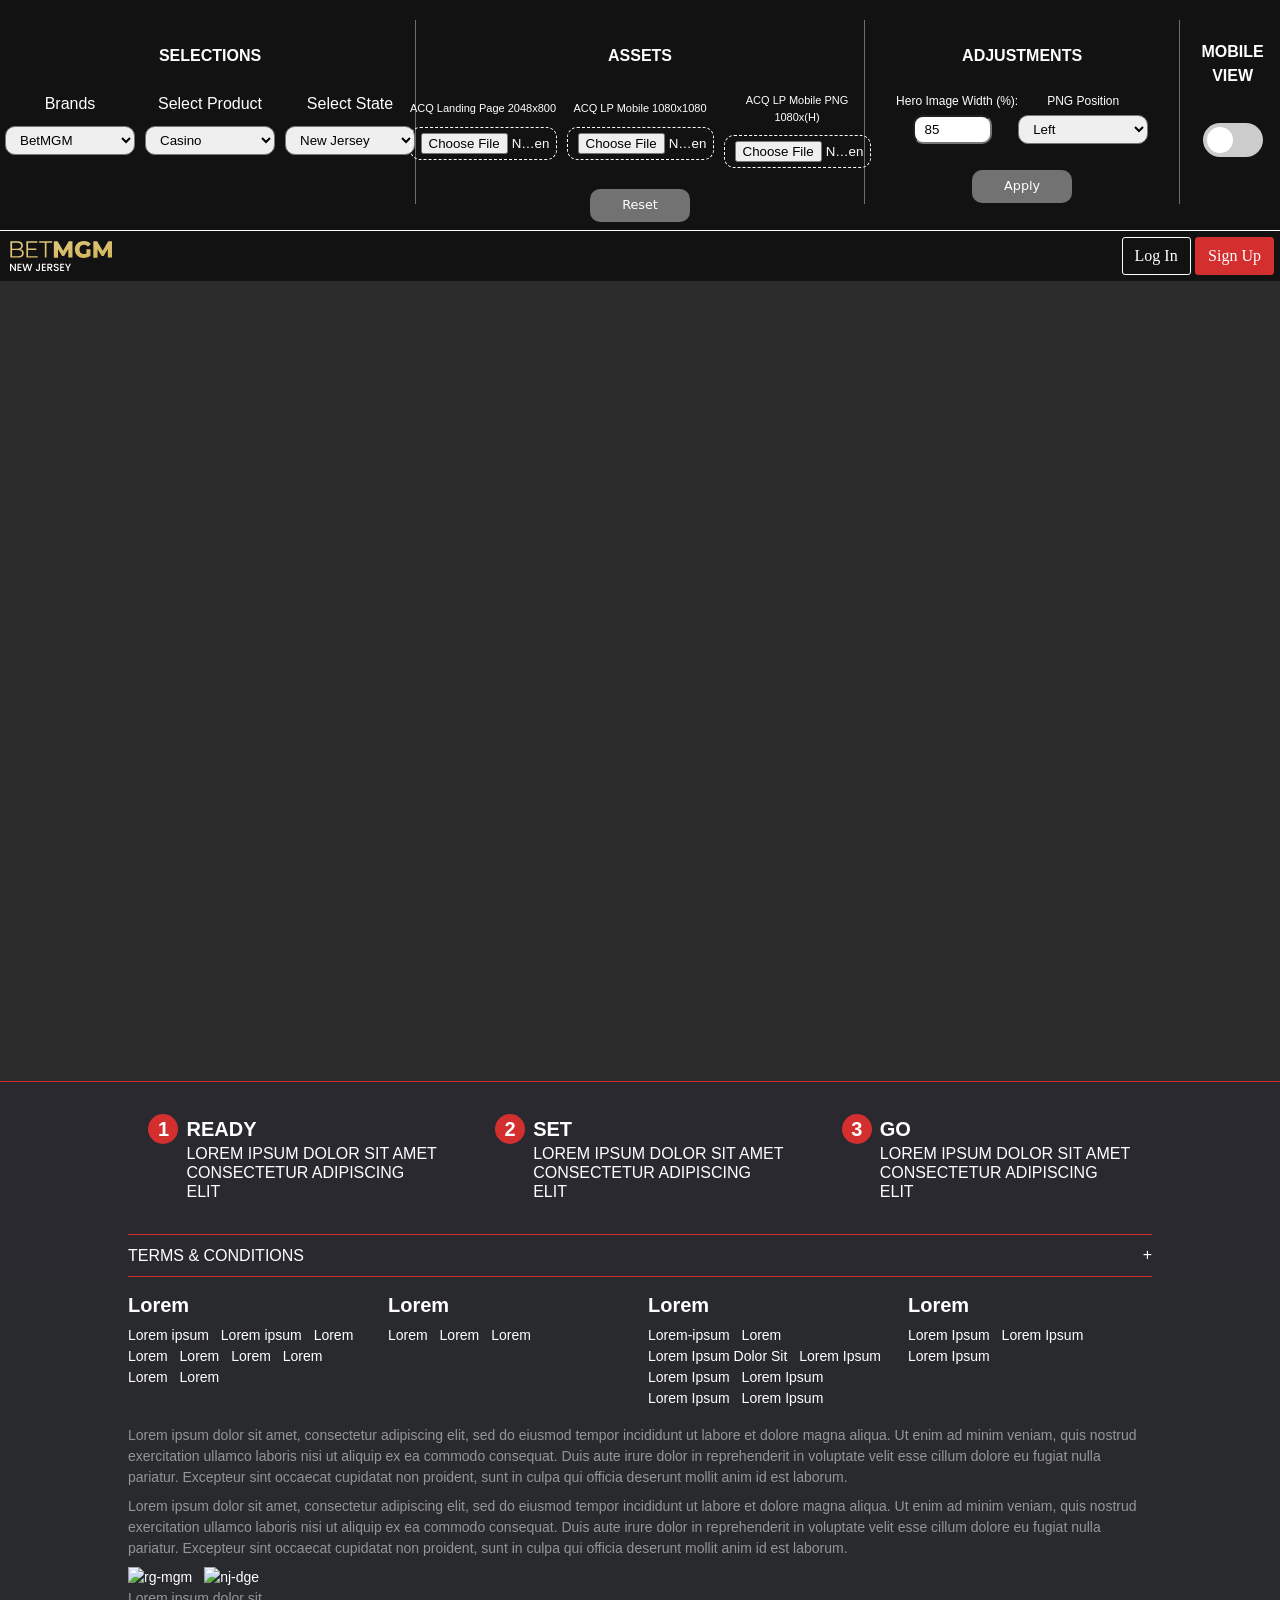
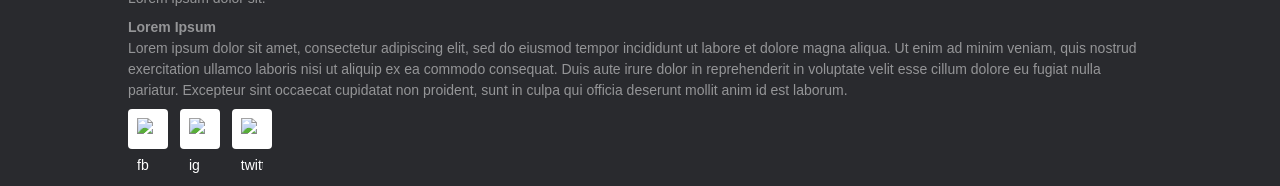
==== commit 9a9a414b: "Add files via upload" ====
--- a/LP Tester Tool latest version 07.07/index.html
+++ b/LP Tester Tool latest version 07.07/index.html
@@ -838,19 +838,19 @@
     const brandLogos = {
       betmgm: {
         NJ: './Assets/mcnj.svg',
-        PA: 'https://scmedia.itsfogo.com/$-$/43443280626141e0b569cddead5508ba.svg',
+        PA: './Assets/mcpa.svg',
         WV: './Assets/mcwv.svg',
-        MI: 'https://scmedia.itsfogo.com/$-$/57f303deabd64a6ea7dfbcf6e60683fd.svg',
+        MI: './Assets/mcmi.svg',
         ON: './Assets/mcon.svg'
       },
       borgata: {
-        NJ: 'https://scmedia.itsfogo.com/$-$/8aa87cace9824f0e895d41fa8accbc35.svg',
-        PA: 'https://scmedia.pa.borgataonline.com/$-$/44523f8464744e3d94635ac05230e826.svg',
+        NJ: './Assets/bcnj.svg',
+        PA: './Assets/bcpa.svg',
 
       },
       wof: {
-        NJ: 'https://scmedia.itsfogo.com/$-$/0562de9d17fb436cbad1a27a4b3942be.svg',
-        ON: 'https://scmedia.itsfogo.com/$-$/0562de9d17fb436cbad1a27a4b3942be.svg'
+        NJ: './Assets/wof.svg',
+        ON: './Assets/wof.svg'
       },
       pc: {
         NJ: 'https://scmedia.itsfogo.com/$-$/dfc83d8300fb4c0f9302c4e52c31d0fd.png',
